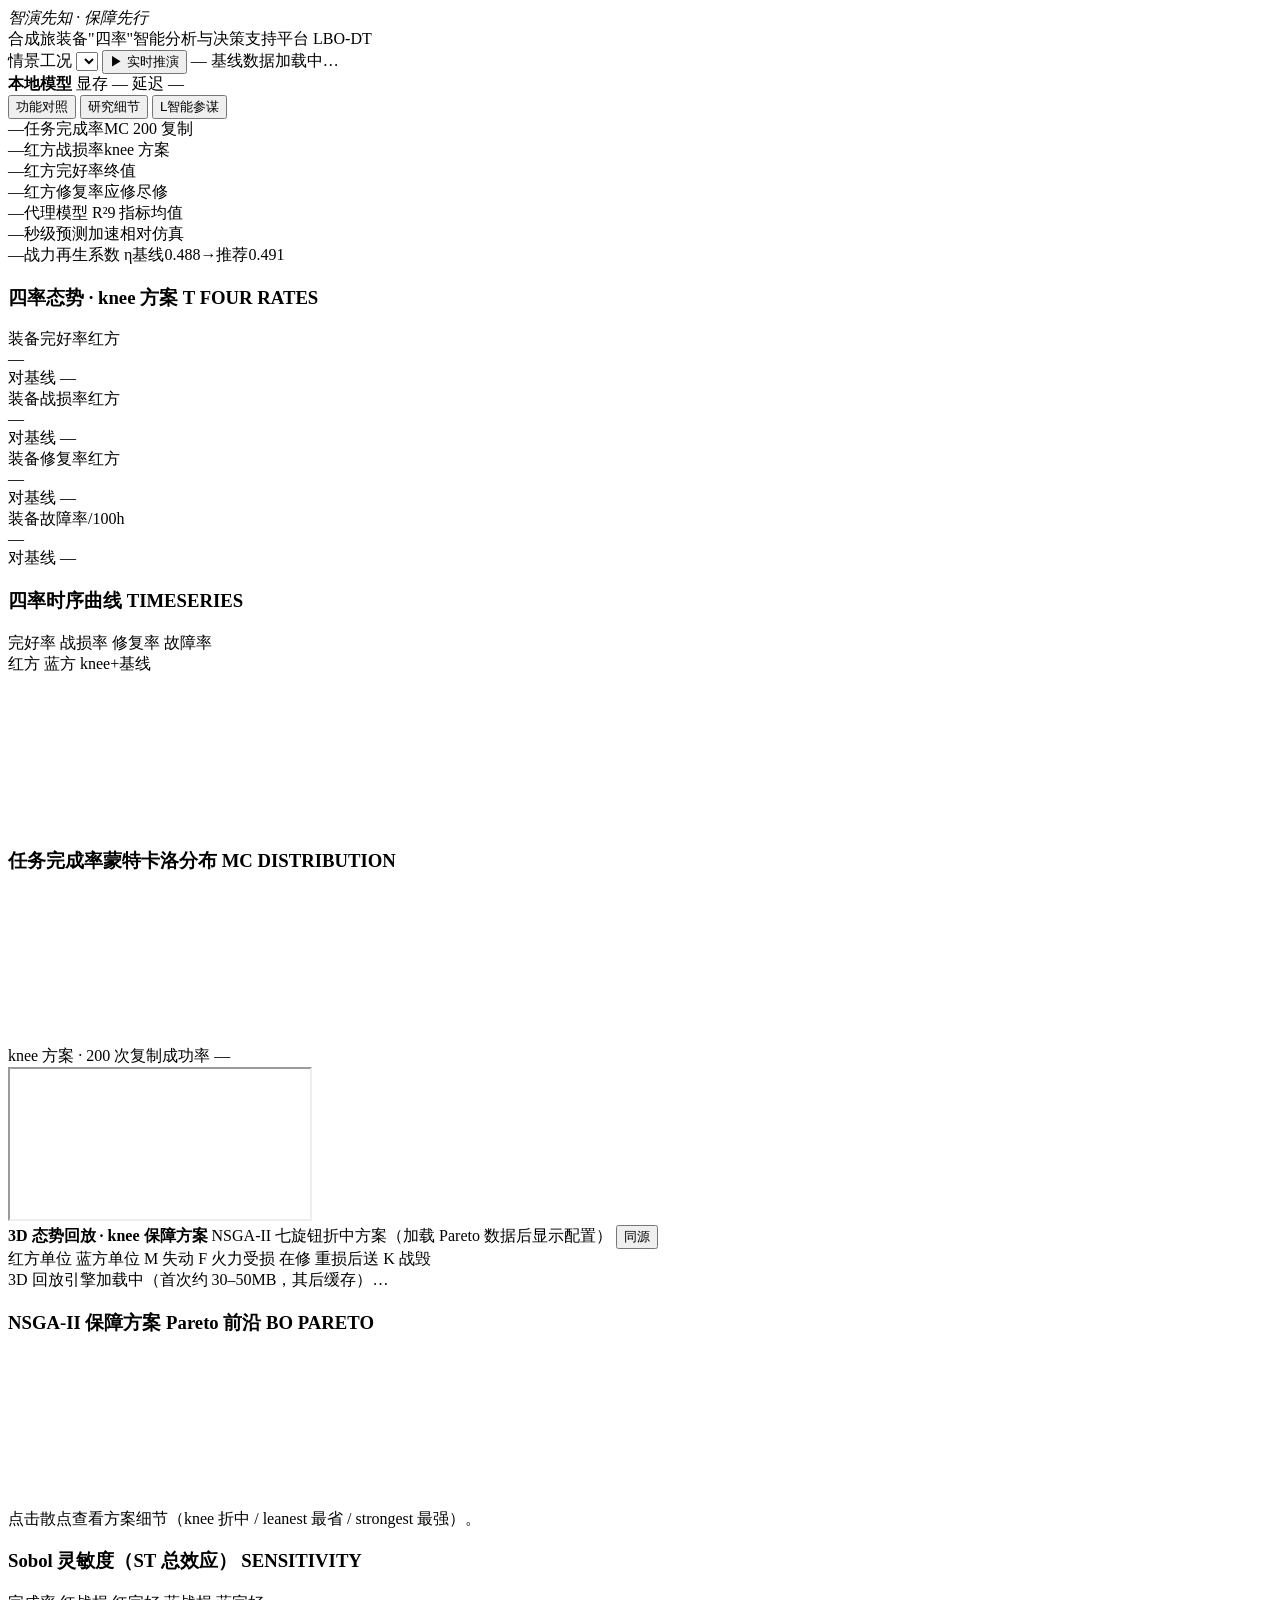
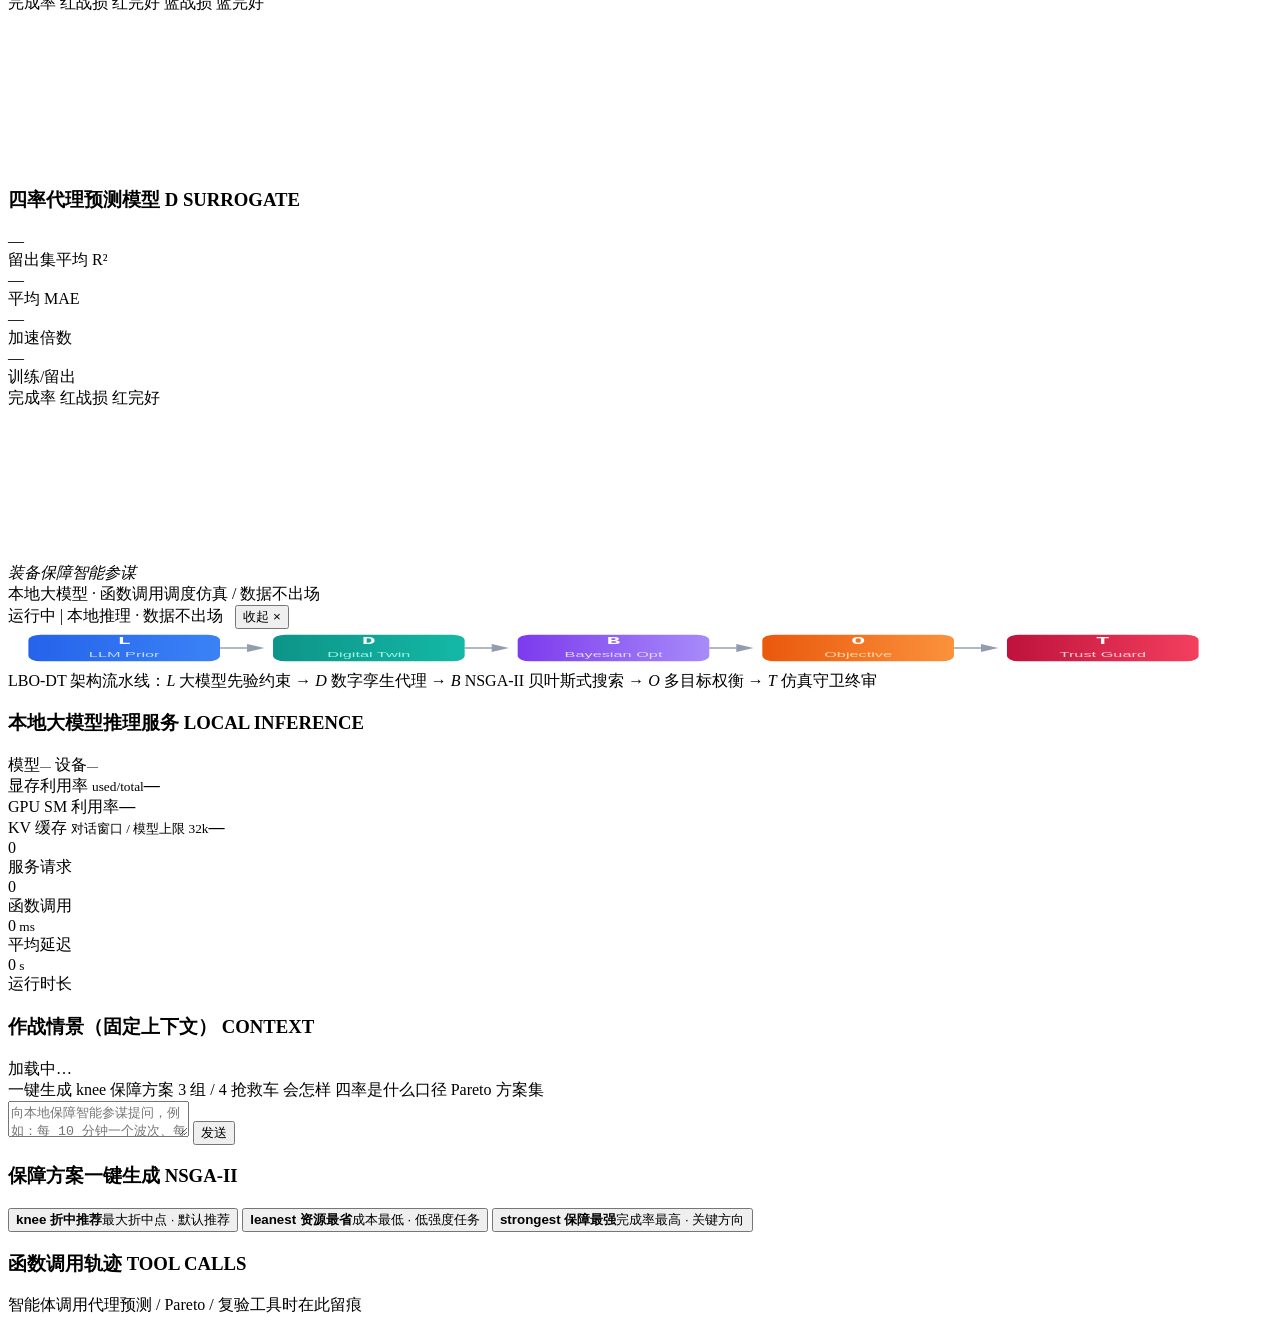
==== src/brigsim/agent/web/index.html @ 8d324f25 "C7-k: 重建全工况rrd并修复缓存与live空中装备渲染" ====
<!DOCTYPE html>
<html lang="zh-CN">
<head>
<meta charset="utf-8">
<meta name="viewport" content="width=device-width, initial-scale=1">
<title>智演先知 · 保障先行 — 合成旅装备"四率"智能分析与决策支持平台</title>
<link rel="icon" href="data:image/svg+xml,%3Csvg xmlns='http://www.w3.org/2000/svg' viewBox='0 0 32 32'%3E%3Cpath d='M16 2l12 4v9c0 8-5.5 13-12 15C9.5 28 4 23 4 15V6z' fill='%231d6fae'/%3E%3Cpath d='M11 16l4 4 7-8' fill='none' stroke='%237ff0d2' stroke-width='2.5'/%3E%3C/svg%3E">
<link rel="stylesheet" href="/static/css/base.css?v=c8d4">
<link rel="stylesheet" href="/static/css/dash.css?v=c919">
</head>
<body>

<!-- ================= 顶栏 ================= -->
<header class="topbar">
  <div class="brand">
    <div class="title"><em>智演先知 · 保障先行</em></div>
    <div class="sub">合成旅装备"四率"智能分析与决策支持平台 <span class="lbo-badge" title="LBO-DT 架构：LLM Prior → Bayesian-style Optimization → Digital Twin → Objective → Trust Guard">LBO-DT</span></div>
  </div>
  <!-- C7-c：工况选择器 + 实时推演 -->
  <div class="scenario-switch" id="scenario-switch">
    <label class="switch-label">情景工况</label>
    <select id="scenario-select" class="ss-select">
      <!-- JS 从 /api/scenarios 动态填充 -->
    </select>
    <button class="btn-ghost ss-btn" id="btn-run">▶ 实时推演</button>
    <button class="btn-ghost ss-btn ss-stop" id="btn-run-stop" hidden>■ 停止</button>
    <span class="run-progress" id="run-progress">—</span>
    <span class="baseline-tag" id="baseline-tag">基线数据加载中…</span>
  </div>
  <div class="top-actions">
    <div class="mini-pill">
      <span class="dot" id="top-dot"></span>
      <b id="top-state">本地模型</b>
      <span id="top-vram">显存 —</span>
      <span id="top-lat">延迟 —</span>
    </div>
    <button class="btn-ghost" id="btn-func-map" title="对照最终提交文档：5 个模块 / 4 域 9 功能 ↔ 界面位置">功能对照</button>
    <button class="btn-ghost" id="btn-research" title="报告第3节：四个模型 / 方案设计 / 检验验证的细节与真实数据">研究细节</button>
    <button class="btn-agent" id="btn-open-agent"><span class="lbo-badge sm white" title="LLM Prior · 大模型先验：FM-90 条令解析 + 工具函数调度">L</span>智能参谋</button>
  </div>
</header>
<!-- S4-fix：KPI 独立成第二行，避免 7 张卡与右侧操作区在单行内重叠 -->
<header class="kpi-bar" id="kpi-bar">
  <div class="kpis">
    <div class="kpi good" id="kpi-success">
      <span class="kpi-v">—</span><span class="kpi-l">任务完成率</span><span class="kpi-s">MC 200 复制</span>
    </div>
    <div class="kpi bad" id="kpi-attr-red">
      <span class="kpi-v">—</span><span class="kpi-l">红方战损率</span><span class="kpi-s">knee 方案</span>
    </div>
    <div class="kpi good" id="kpi-ready-red">
      <span class="kpi-v">—</span><span class="kpi-l">红方完好率</span><span class="kpi-s">终值</span>
    </div>
    <div class="kpi" id="kpi-repair-red">
      <span class="kpi-v">—</span><span class="kpi-l">红方修复率</span><span class="kpi-s">应修尽修</span>
    </div>
    <div class="kpi" id="kpi-r2">
      <span class="kpi-v">—</span><span class="kpi-l">代理模型 R²</span><span class="kpi-s">9 指标均值</span>
    </div>
    <div class="kpi good" id="kpi-speedup">
      <span class="kpi-v">—</span><span class="kpi-l">秒级预测加速</span><span class="kpi-s">相对仿真</span>
    </div>
    <div class="kpi eta-kpi" id="kpi-eta" title="战力再生系数 η = ω₁R₀+ω₂(1−A)+ω₃Pᵣ+ω₄(1−F)，文档式(1)；权重按实测基线/推荐反算">
      <span class="kpi-v">—</span><span class="kpi-l">战力再生系数 η</span><span class="kpi-s">基线0.488→推荐0.491</span>
    </div>
  </div>
</header>

<!-- ================= 大屏主网格 ================= -->
<main class="dash-grid">

  <!-- 左列：四率卡 / 四率时序 / MC 分布 -->
  <div class="col-left">
    <section class="panel" style="flex:none">
      <h3>四率态势 · knee 方案 <span class="lbo-badge sm" title="Trust Guard · 仿真守卫：代理粗筛 + 蒙特卡洛终审">T</span> <span class="tag-en">FOUR RATES</span></h3>
      <div class="rate-grid" id="rate-grid">
        <div class="rate-card readiness" id="rc-readiness">
          <div class="rc-l"><span>装备完好率</span><span class="side">红方</span></div>
          <div class="rc-v">—</div><div class="rc-d">对基线 —</div>
        </div>
        <div class="rate-card attrition" id="rc-attrition">
          <div class="rc-l"><span>装备战损率</span><span class="side">红方</span></div>
          <div class="rc-v">—</div><div class="rc-d">对基线 —</div>
        </div>
        <div class="rate-card repair" id="rc-repair">
          <div class="rc-l"><span>装备修复率</span><span class="side">红方</span></div>
          <div class="rc-v">—</div><div class="rc-d">对基线 —</div>
        </div>
        <div class="rate-card failure" id="rc-failure">
          <div class="rc-l"><span>装备故障率</span><span class="side">/100h</span></div>
          <div class="rc-v">—</div><div class="rc-d">对基线 —</div>
        </div>
      </div>
    </section>

    <section class="panel" style="flex:1.35">
      <h3>四率时序曲线 <span class="tag-en">TIMESERIES</span></h3>
      <div class="panel-body">
        <div class="toggle-row" id="ts-metric-toggle">
          <span class="seg on" data-ts-metric="availability">完好率</span>
          <span class="seg" data-ts-metric="attrition">战损率</span>
          <span class="seg" data-ts-metric="repair_rate">修复率</span>
          <span class="seg" data-ts-metric="failure_rate">故障率</span>
        </div>
        <div class="toggle-row" id="ts-option-toggle">
          <span class="seg on" data-ts-side="red">红方</span>
          <span class="seg" data-ts-side="blue">蓝方</span>
          <span class="seg on" data-ts-plan="both">knee+基线</span>
        </div>
        <div class="chart-box"><svg id="ts-svg" preserveAspectRatio="none"></svg><div class="tip" id="ts-tip"></div></div>
      </div>
    </section>

    <section class="panel" style="flex:1">
      <h3>任务完成率蒙特卡洛分布 <span class="tag-en">MC DISTRIBUTION</span></h3>
      <div class="panel-body">
        <div class="chart-box"><svg id="dist-svg" preserveAspectRatio="none"></svg><div class="tip" id="dist-tip"></div></div>
        <div class="dist-meta" id="dist-meta"><span>knee 方案 · 200 次复制</span><span>成功率 —</span></div>
      </div>
    </section>
  </div>

  <!-- 中列：3D 回放 -->
  <div class="col-center" id="replay-wrap">
    <iframe id="replay-frame" title="作战仿真 3D 态势回放" allow="autoplay; fullscreen"></iframe>
    <!-- live 模式：Three.js 地形渲染（默认隐藏，main.js boot 时按 mode 切换） -->
    <canvas id="three-frame" hidden></canvas>

    <div class="replay-overlay replay-tag">
      <b id="replay-tag-title">3D 态势回放 · knee 保障方案</b>
      <span class="sub" id="replay-knee-sub">NSGA-II 七旋钮折中方案（加载 Pareto 数据后显示配置）</span>
      <!-- C6.1：3D 数据通道切换（同源代理 ↔ 直连双端口），选择记忆在 localStorage -->
      <button id="viewer-mode-btn" class="vm-btn" type="button"
              title="3D 数据通道：同源代理 ↔ 直连双端口。若 3D 黑屏可点此切换（回环本地传输，均不经外网代理）">同源</button>
    </div>
    <div class="replay-overlay replay-legend">
      <span class="lg"><i class="sw" style="background:rgb(214,69,55)"></i>红方单位</span>
      <span class="lg"><i class="sw" style="background:rgb(64,132,240)"></i>蓝方单位</span>
      <span class="lg"><i class="sw" style="background:rgb(50,110,210)"></i>M 失动</span>
      <span class="lg"><i class="sw" style="background:rgb(239,170,23)"></i>F 火力受损</span>
      <span class="lg"><i class="sw" style="background:rgb(168,85,247)"></i>在修</span>
      <span class="lg"><i class="sw" style="background:rgb(180,60,60)"></i>重损后送</span>
      <span class="lg"><i class="sw" style="background:rgb(96,46,34)"></i>K 战毁</span>
    </div>

    <div class="replay-loading" id="replay-loading">
      <span class="spinner"></span><span>3D 回放引擎加载中（首次约 30–50MB，其后缓存）…</span>
    </div>
    <div class="replay-fallback" id="replay-fallback" style="display:none">
      <div class="fb-ico">🗺️</div>
      <div class="fb-t" id="replay-fallback-title">3D 态势回放未就绪</div>
      <div class="fb-c">
        <p id="replay-fallback-reason">未检测到回放文件。</p>
        <p id="replay-fallback-hint" style="margin-top:8px">在项目根目录运行 <code>brigsim dash-build</code> 生成轻量回放
        （<code>outputs/dash/replay_knee.rrd</code>，不入库），随后刷新本页；其余大屏功能不受影响。</p>
        <!-- C6.1：黑屏自救操作区（watchdog 触发时显示） -->
        <div class="fb-actions" id="replay-fallback-actions" style="display:none">
          <button class="fb-btn" id="fb-retry" type="button">重试加载</button>
          <button class="fb-btn" id="fb-switch" type="button">切换数据通道</button>
          <button class="fb-btn ghost" id="fb-hardrefresh" type="button">强刷页面</button>
        </div>
        <p class="fb-detail" id="replay-fallback-detail"></p>
      </div>
    </div>

    <!-- 回放播放控制器（默认隐藏，replay 模式激活） -->
    <div class="replay-controller" id="replay-controller" hidden>
      <button class="rc-btn" id="rc-rew" title="后退">⏮</button>
      <button class="rc-btn rc-play" id="rc-play" title="播放">▶</button>
      <button class="rc-btn" id="rc-pause" title="暂停" hidden>⏸</button>
      <button class="rc-btn" id="rc-stop" title="停止">■</button>
      <div class="rc-info" id="rc-info">tick 0 / 0</div>
      <div class="rc-progress-wrap">
        <div class="rc-progress" id="rc-progress" style="width:0%"></div>
        <div class="rc-progress-bar" id="rc-progress-bar"></div>
      </div>
      <select class="rc-speed" id="rc-speed" title="倍速">
        <option value="400">0.5×</option>
        <option value="200" selected>1×</option>
        <option value="100">2×</option>
        <option value="50">4×</option>
      </select>
    </div>
  </div>

  <!-- 右列：Pareto / 灵敏度 / 代理模型 -->
  <div class="col-right">
    <section class="panel">
      <h3>NSGA-II 保障方案 Pareto 前沿 <span class="lbo-badge sm" title="Bayesian-style Optimization · NSGA-II 多目标进化 = BO 的 Pareto 扩展">B</span><span class="lbo-badge sm" title="Objective · 三目标：success ↑ / attrition ↓ / cost ↓">O</span> <span class="tag-en">PARETO</span></h3>
      <div class="panel-body">
        <div class="chart-box"><svg id="pareto-svg" preserveAspectRatio="none"></svg><div class="tip" id="pareto-tip"></div></div>
        <div class="pareto-detail" id="pareto-detail">点击散点查看方案细节（knee 折中 / leanest 最省 / strongest 最强）。</div>
      </div>
    </section>

    <section class="panel">
      <h3>Sobol 灵敏度（ST 总效应） <span class="tag-en">SENSITIVITY</span></h3>
      <div class="panel-body">
        <div class="toggle-row" id="sens-metric-toggle">
          <span class="seg on" data-sens-metric="success">完成率</span>
          <span class="seg" data-sens-metric="attrition_red">红战损</span>
          <span class="seg" data-sens-metric="readiness_red">红完好</span>
          <span class="seg" data-sens-metric="attrition_blue">蓝战损</span>
          <span class="seg" data-sens-metric="readiness_blue">蓝完好</span>
        </div>
        <div class="chart-box"><svg id="sens-svg" preserveAspectRatio="none"></svg><div class="tip" id="sens-tip"></div></div>
      </div>
    </section>

    <section class="panel">
      <h3>四率代理预测模型 <span class="lbo-badge sm" title="Digital Twin · MLP 64×64 代理 = 蒙特卡洛批量仿真的仿真孪生体">D</span> <span class="tag-en">SURROGATE</span></h3>
      <div class="panel-body">
        <div class="surr-stats">
          <div class="ss"><div class="n" id="sur-r2">—</div><div class="l">留出集平均 R²</div></div>
          <div class="ss"><div class="n" id="sur-mae">—</div><div class="l">平均 MAE</div></div>
          <div class="ss"><div class="n" id="sur-speed">—</div><div class="l">加速倍数</div></div>
          <div class="ss"><div class="n" id="sur-size">—</div><div class="l">训练/留出</div></div>
        </div>
        <div class="toggle-row" id="parity-target-toggle">
          <span class="seg on" data-parity-target="success">完成率</span>
          <span class="seg" data-parity-target="attrition_red">红战损</span>
          <span class="seg" data-parity-target="readiness_red">红完好</span>
        </div>
        <div class="chart-box"><svg id="parity-svg" preserveAspectRatio="none"></svg><div class="tip" id="parity-tip"></div></div>
      </div>
    </section>
  </div>
</main>

<!-- ================= 智能参谋全屏抽屉（C5 三栏原样） ================= -->
<div class="agent-drawer" id="agent-drawer">
  <div class="agent-head">
    <div class="brand">
      <div class="title"><em>装备保障智能参谋</em></div>
      <div class="sub">本地大模型 · 函数调用调度仿真 / 数据不出场</div>
    </div>
    <div style="display:flex;align-items:center;gap:12px">
      <div class="pill">
        <span class="dot" id="svc-dot"></span>
        <span id="svc-state">运行中</span>
        <span class="sep">|</span>
        <span class="offline">本地推理 · 数据不出场</span>
      </div>
      <button class="btn-ghost" id="btn-close-agent">收起 ×</button>
    </div>
  </div>

  <!-- LBO-DT 架构流水线（Agent 抽屉专属） -->
  <div class="lbo-pipeline" id="lbo-pipeline">
    <svg viewBox="0 0 620 40" preserveAspectRatio="none" width="100%" height="38">
      <defs>
        <linearGradient id="lbog-L" x1="0" x2="1"><stop offset="0" stop-color="#2563eb"/><stop offset="1" stop-color="#3b82f6"/></linearGradient>
        <linearGradient id="lbog-D" x1="0" x2="1"><stop offset="0" stop-color="#0d9488"/><stop offset="1" stop-color="#14b8a6"/></linearGradient>
        <linearGradient id="lbog-B" x1="0" x2="1"><stop offset="0" stop-color="#7c3aed"/><stop offset="1" stop-color="#a78bfa"/></linearGradient>
        <linearGradient id="lbog-O" x1="0" x2="1"><stop offset="0" stop-color="#ea580c"/><stop offset="1" stop-color="#fb923c"/></linearGradient>
        <linearGradient id="lbog-T" x1="0" x2="1"><stop offset="0" stop-color="#be123c"/><stop offset="1" stop-color="#f43f5e"/></linearGradient>
      </defs>
      <!-- 箭头 -->
      <g stroke="#64748b" stroke-width="1.5" fill="none" opacity="0.7">
        <line x1="104" y1="20" x2="118" y2="20"/><polygon points="118,17 124,20 118,23" fill="#64748b"/>
        <line x1="224" y1="20" x2="238" y2="20"/><polygon points="238,17 244,20 238,23" fill="#64748b"/>
        <line x1="344" y1="20" x2="358" y2="20"/><polygon points="358,17 364,20 358,23" fill="#64748b"/>
        <line x1="464" y1="20" x2="478" y2="20"/><polygon points="478,17 484,20 478,23" fill="#64748b"/>
      </g>
      <!-- L -->
      <g class="lbo-p-node" data-lbo="L">
        <rect x="10" y="6" width="94" height="28" rx="6" fill="url(#lbog-L)"/>
        <text x="57" y="16" text-anchor="middle" font-size="11" font-weight="700" fill="#fff" font-family="monospace">L</text>
        <text x="57" y="29" text-anchor="middle" font-size="8" fill="#bfdbfe" font-family="sans-serif">LLM Prior</text>
      </g>
      <!-- D -->
      <g class="lbo-p-node" data-lbo="D">
        <rect x="130" y="6" width="94" height="28" rx="6" fill="url(#lbog-D)"/>
        <text x="177" y="16" text-anchor="middle" font-size="11" font-weight="700" fill="#fff" font-family="monospace">D</text>
        <text x="177" y="29" text-anchor="middle" font-size="8" fill="#99f6e4" font-family="sans-serif">Digital Twin</text>
      </g>
      <!-- B -->
      <g class="lbo-p-node" data-lbo="B">
        <rect x="250" y="6" width="94" height="28" rx="6" fill="url(#lbog-B)"/>
        <text x="297" y="16" text-anchor="middle" font-size="11" font-weight="700" fill="#fff" font-family="monospace">B</text>
        <text x="297" y="29" text-anchor="middle" font-size="8" fill="#ddd6fe" font-family="sans-serif">Bayesian Opt</text>
      </g>
      <!-- O -->
      <g class="lbo-p-node" data-lbo="O">
        <rect x="370" y="6" width="94" height="28" rx="6" fill="url(#lbog-O)"/>
        <text x="417" y="16" text-anchor="middle" font-size="11" font-weight="700" fill="#fff" font-family="monospace">O</text>
        <text x="417" y="29" text-anchor="middle" font-size="8" fill="#fed7aa" font-family="sans-serif">Objective</text>
      </g>
      <!-- T -->
      <g class="lbo-p-node" data-lbo="T">
        <rect x="490" y="6" width="94" height="28" rx="6" fill="url(#lbog-T)"/>
        <text x="537" y="16" text-anchor="middle" font-size="11" font-weight="700" fill="#fff" font-family="monospace">T</text>
        <text x="537" y="29" text-anchor="middle" font-size="8" fill="#fecdd3" font-family="sans-serif">Trust Guard</text>
      </g>
    </svg>
    <div class="lbo-p-caption">LBO-DT 架构流水线：<em>L</em> 大模型先验约束 → <em>D</em> 数字孪生代理 → <em>B</em> NSGA-II 贝叶斯式搜索 → <em>O</em> 多目标权衡 → <em>T</em> 仿真守卫终审</div>
  </div>

  <div class="agent-grid">
    <!-- 左：服务监控 + 作战情景 -->
    <div class="col">
      <div class="card">
        <h3>本地大模型推理服务 <span class="tag-en">LOCAL INFERENCE</span></h3>
        <div class="kv">
          <span class="k">模型</span><span class="v" id="st-model" style="font-size:11px">—</span>
          <span class="k">设备</span><span class="v" id="st-device" style="font-size:11px">—</span>
        </div>
        <div class="meter">
          <div class="row"><span>显存利用率 <small class="sub">used/total</small></span><b id="st-vram">—</b></div>
          <div class="bar"><i id="bar-vram" style="width:0%"></i></div>
        </div>
        <div class="meter">
          <div class="row"><span>GPU SM 利用率</span><b id="st-util">—</b></div>
          <div class="bar"><i id="bar-util" style="width:0%"></i></div>
        </div>
        <div class="meter">
          <div class="row"><span>KV 缓存 <small class="sub">对话窗口 / 模型上限 32k</small></span><b id="st-ctx">—</b></div>
          <div class="bar"><i id="bar-ctx" style="width:0%"></i></div>
        </div>
        <div class="stat-grid">
          <div class="stat"><div class="n" id="st-req">0</div><div class="l">服务请求</div></div>
          <div class="stat"><div class="n" id="st-tools">0</div><div class="l">函数调用</div></div>
          <div class="stat"><div class="n" id="st-lat">0<small> ms</small></div><div class="l">平均延迟</div></div>
          <div class="stat"><div class="n" id="st-up">0<small> s</small></div><div class="l">运行时长</div></div>
        </div>
      </div>
      <div class="card" style="flex:1;min-height:0;overflow-y:auto">
        <h3>作战情景（固定上下文） <span class="tag-en">CONTEXT</span></h3>
        <div class="kv" id="ctx-kv"><span class="k">加载中…</span><span></span></div>
      </div>
    </div>

    <!-- 中：对话 -->
    <div class="col">
      <div class="card chat">
        <div class="msgs" id="msgs"></div>
        <div class="composer">
          <div class="chips">
            <span class="chip" data-q="一键生成 knee 保障方案">一键生成 knee 保障方案</span>
            <span class="chip" data-q="如果只派 3 个抢修组、4 辆抢救车，四率会怎样？">3 组 / 4 抢救车 会怎样</span>
            <span class="chip" data-q="完好率和故障率是什么口径？">四率是什么口径</span>
            <span class="chip" data-q="Pareto 前沿一共给出了哪些方案？">Pareto 方案集</span>
          </div>
          <div class="input-row">
            <textarea id="input" placeholder="向本地保障智能参谋提问，例如：每 10 分钟一个波次、每波每部件 2 件，和基线比怎么样？（Enter 发送，Shift+Enter 换行）"></textarea>
            <button id="send">发送</button>
          </div>
        </div>
      </div>
    </div>

    <!-- 右：一键方案 + 函数调用轨迹 -->
    <div class="col">
      <div class="card">
        <h3>保障方案一键生成 <span class="tag-en">NSGA-II</span></h3>
        <div class="plan-btns">
          <button class="primary" data-tag="knee"><b>knee 折中推荐</b><span>最大折中点 · 默认推荐</span></button>
          <button data-tag="leanest"><b>leanest 资源最省</b><span>成本最低 · 低强度任务</span></button>
          <button data-tag="strongest"><b>strongest 保障最强</b><span>完成率最高 · 关键方向</span></button>
        </div>
      </div>
      <div class="card trace">
        <h3>函数调用轨迹 <span class="tag-en">TOOL CALLS</span></h3>
        <div class="trace-list" id="trace"><div class="empty">智能体调用代理预测 / Pareto / 复验工具时在此留痕</div></div>
      </div>
    </div>
  </div>
</div>

<!-- ============ A2：功能对照弹窗（文档5模块/4域9功能 ↔ 界面位置） ============ -->
<div class="modal-overlay" id="funcmap-modal" hidden>
  <div class="modal-body funcmap-modal" style="max-width:960px">
    <div class="modal-header">
      <h2>功能对照 · 最终提交文档 ↔ 软件界面</h2>
      <button class="modal-close" id="funcmap-close">✕</button>
    </div>
    <div class="funcmap-content" style="padding:16px 22px;overflow:auto;max-height:74vh">
      <h3 style="color:#76dbf4;margin:6px 0 8px">一、成果 5 模块（文档"成果构成"）</h3>
      <table style="width:100%;border-collapse:collapse;font-size:13px">
        <thead><tr style="color:#76dbf4"><th style="text-align:left;padding:6px">文档模块</th><th style="text-align:left;padding:6px">界面位置</th></tr></thead>
        <tbody>
          <tr><td style="padding:5px;border-top:1px solid #1c3a63">系统主页</td><td style="padding:5px;border-top:1px solid #1c3a63">登录页 → 模式选择 → 指挥大屏首页</td></tr>
          <tr><td style="padding:5px;border-top:1px solid #1c3a63">交战推演</td><td style="padding:5px;border-top:1px solid #1c3a63">顶部「实时推演」+ 中部 3D 态势回放</td></tr>
          <tr><td style="padding:5px;border-top:1px solid #1c3a63">战损与可修性</td><td style="padding:5px;border-top:1px solid #1c3a63">左列四率态势卡 + 四率时序曲线 + MC 分布</td></tr>
          <tr><td style="padding:5px;border-top:1px solid #1c3a63">方案优化</td><td style="padding:5px;border-top:1px solid #1c3a63">右列 Pareto 前沿 + Sobol 灵敏度 + 代理预测</td></tr>
          <tr><td style="padding:5px;border-top:1px solid #1c3a63">可视化 / 方案生成与判读</td><td style="padding:5px;border-top:1px solid #1c3a63">3D 回放 + 智能参谋抽屉「一键生成方案」与方案判读</td></tr>
        </tbody>
      </table>
      <h3 style="color:#76dbf4;margin:18px 0 8px">二、4 域 9 功能（文档图 4）</h3>
      <table style="width:100%;border-collapse:collapse;font-size:13px">
        <thead><tr style="color:#76dbf4"><th style="text-align:left;padding:6px">功能域</th><th style="text-align:left;padding:6px">功能</th><th style="text-align:left;padding:6px">界面位置</th></tr></thead>
        <tbody>
          <tr><td style="padding:5px;border-top:1px solid #1c3a63" rowspan="3">态势与推演</td><td style="padding:5px;border-top:1px solid #1c3a63">F1 战损态势生成</td><td style="padding:5px;border-top:1px solid #1c3a63">实时推演 / 3D 回放</td></tr>
          <tr><td style="padding:5px;border-top:1px solid #1c3a63">F2 四率实时更新</td><td style="padding:5px;border-top:1px solid #1c3a63">四率态势卡 / 时序曲线</td></tr>
          <tr><td style="padding:5px;border-top:1px solid #1c3a63">F3 想定切换</td><td style="padding:5px;border-top:1px solid #1c3a63">顶部工况下拉</td></tr>
          <tr><td style="padding:5px;border-top:1px solid #1c3a63" rowspan="3">预测与寻优</td><td style="padding:5px;border-top:1px solid #1c3a63">F4 四率代理预测</td><td style="padding:5px;border-top:1px solid #1c3a63">右列代理模型 / 智能参谋 whatif</td></tr>
          <tr><td style="padding:5px;border-top:1px solid #1c3a63">F5 Pareto 多目标寻优</td><td style="padding:5px;border-top:1px solid #1c3a63">右列 Pareto 前沿</td></tr>
          <tr><td style="padding:5px;border-top:1px solid #1c3a63">F6 灵敏度分析</td><td style="padding:5px;border-top:1px solid #1c3a63">右列 Sobol 灵敏度</td></tr>
          <tr><td style="padding:5px;border-top:1px solid #1c3a63" rowspan="2">验证与对比</td><td style="padding:5px;border-top:1px solid #1c3a63">F7 可信复验（双闸守卫）</td><td style="padding:5px;border-top:1px solid #1c3a63">MC 分布 / 方案依据</td></tr>
          <tr><td style="padding:5px;border-top:1px solid #1c3a63">F8 方案对比</td><td style="padding:5px;border-top:1px solid #1c3a63">智能参谋「方案对比」/ 三档按钮</td></tr>
          <tr><td style="padding:5px;border-top:1px solid #1c3a63">解读与报告</td><td style="padding:5px;border-top:1px solid #1c3a63">F9 方案生成与判读</td><td style="padding:5px;border-top:1px solid #1c3a63">智能参谋「一键生成方案」+ 大模型方案制定说明</td></tr>
        </tbody>
      </table>
      <p style="color:#8fa8c8;font-size:12px;margin-top:14px">点击「智能参谋」可在对话中直接体验 F4/F5/F6/F8/F9；所有数字均由仿真与优化内核真实计算。</p>
    </div>
  </div>
</div>

<!-- ============ A4：研究细节面板（报告第3节 ↔ 真实数据） ============ -->
<div class="modal-overlay" id="research-modal" hidden>
  <div class="modal-body research-modal">
    <div class="modal-header">
      <h2>研究细节 · 报告第3节 ↔ 软件真实数据</h2>
      <button class="modal-close" id="research-close">✕</button>
    </div>
    <div class="research-tabs" id="research-tabs">
      <button class="rtab active" data-rtab="design">方案设计</button>
      <button class="rtab" data-rtab="fig8">★图8参数全景</button>
      <button class="rtab" data-rtab="figmap">全图要素索引</button>
      <button class="rtab" data-rtab="realdata">★真实数据溯源</button>
      <button class="rtab" data-rtab="textable">★正文与表格细节</button>
      <button class="rtab" data-rtab="m1">模型一·目标与可行域</button>
      <button class="rtab" data-rtab="m2">模型二·耦合映射</button>
      <button class="rtab" data-rtab="m3">模型三·反演寻优</button>
      <button class="rtab" data-rtab="m4">模型四·可信复验</button>
      <button class="rtab" data-rtab="verify">检验验证与总体</button>
    </div>
    <div class="research-body" id="research-body"><div class="r-loading">正在载入验证数据…</div></div>
    <div class="modal-footer">
      <span class="r-source" id="research-source"></span>
      <button class="btn-secondary" id="research-prev">‹ 上一节</button>
      <button class="btn-secondary" id="research-next">下一节 ›</button>
      <button class="btn-primary" id="research-done">关闭</button>
    </div>
  </div>
</div>

<!-- ============ S4：实时推演配置弹窗 ============ -->
<div class="modal-overlay" id="config-modal" hidden>
  <div class="modal-body config-modal">
    <div class="modal-header">
      <h2>实时仿真推演 · 参数配置</h2>
      <button class="modal-close" id="config-close">✕</button>
    </div>
    <div class="modal-scroll">

      <!-- 第一组：任务与地形 -->
      <section class="cfg-group">
        <h3>① 任务与地形 <span class="cfg-preset">快速预设：
          <select id="cfg-preset">
            <option value="medium_brigade">中型合成旅快攻（基线）</option>
            <option value="brigade_canyon_clear">峡谷通道攻坚</option>
            <option value="brigade_plain_fog">平原大雾突袭</option>
            <option value="brigade_rolling_fortified">坚固防御反击</option>
            <option value="example_brigade">重型合成旅</option>
            <option value="example_battalion">合成营</option>
            <option value="example_company">合成连</option>
          </select>
        </span></h3>
        <div class="cfg-grid">
          <div class="cfg-item"><label>作战时长 (tick)</label><input type="number" id="cfg-duration_ticks" value="48" min="10" max="200"></div>
          <div class="cfg-item"><label>tick 换算 (秒)</label><input type="number" id="cfg-dt_seconds" value="30" min="5" max="60"></div>
          <div class="cfg-item"><label>目标坐标 X (米)</label><input type="number" id="cfg-objective_x" value="9000"></div>
          <div class="cfg-item"><label>目标坐标 Y (米)</label><input type="number" id="cfg-objective_y" value="5000"></div>
          <div class="cfg-item"><label>完成判定半径 (米)</label><input type="number" id="cfg-success_radius_m" value="600"></div>
          <div class="cfg-item"><label>地形族</label>
            <select id="cfg-preset_family">
              <option value="rolling" selected>rolling 起伏丘陵</option>
              <option value="canyon">canyon 深切峡谷</option>
              <option value="plain">plain 平原</option>
              <option value="mountain">mountain 山地</option>
              <option value="paddy">paddy 水网稻田</option>
              <option value="urban">urban 城市街巷</option>
              <option value="desert">desert 荒漠戈壁</option>
              <option value="snowfield">snowfield 雪原冻土</option>
            </select>
          </div>
          <div class="cfg-item"><label>战场宽度 (米)</label><input type="number" id="cfg-size_w" value="10000" step="1000"></div>
          <div class="cfg-item"><label>战场高度 (米)</label><input type="number" id="cfg-size_h" value="10000" step="1000"></div>
          <div class="cfg-item"><label>网格分辨率</label>
            <select id="cfg-grid_n">
              <option value="33">33（低）</option>
              <option value="49">49（中）</option>
              <option value="65" selected>65（基线）</option>
              <option value="81">81（高）</option>
              <option value="97">97（精细）</option>
            </select>
          </div>
        </div>
      </section>

      <!-- 第二组：环境与气象 -->
      <section class="cfg-group">
        <h3>② 环境与气象</h3>
        <div class="cfg-grid">
          <div class="cfg-item"><label>天气</label>
            <select id="cfg-weather">
              <option value="clear" selected>晴 clear</option>
              <option value="heavy_fog">大雾 heavy_fog</option>
              <option value="rain">雨 rain</option>
              <option value="snow">雪 snow</option>
            </select>
          </div>
          <div class="cfg-item"><label>光照</label>
            <select id="cfg-illumination">
              <option value="day" selected>白昼 day</option>
              <option value="dusk">黄昏 dusk</option>
              <option value="night">暗夜 night</option>
            </select>
          </div>
          <div class="cfg-item wide"><label>能见度系数 <span class="cfg-val" id="cfg-visibility-val">1.00</span></label>
            <input type="range" id="cfg-visibility_factor" min="0.05" max="1.00" step="0.01" value="1.00">
          </div>
        </div>
      </section>

      <!-- 第三组：保障资源旋钮 -->
      <section class="cfg-group">
        <h3>③ 保障资源旋钮（参谋可调）</h3>
        <div class="cfg-grid">
          <div class="cfg-item"><label>并行抢修组数</label><input type="number" id="cfg-red_repair_teams" value="6" min="2" max="10"></div>
          <div class="cfg-item"><label>装甲抢救车数</label><input type="number" id="cfg-red_arv" value="3" min="2" max="6"></div>
          <div class="cfg-item"><label>器材补给车数</label><input type="number" id="cfg-red_supply_veh" value="2" min="1" max="3"></div>
          <div class="cfg-item"><label>携行档基数档级</label>
            <select id="cfg-carry_level">
              <option value="0">0 · 精简</option>
              <option value="1">1 · 偏低</option>
              <option value="2" selected>2 · 基线</option>
              <option value="3">3 · 加强</option>
              <option value="4">4 · 充裕</option>
            </select>
          </div>
          <div class="cfg-item"><label>运行档基数档级</label>
            <select id="cfg-operating_level">
              <option value="0">0 · 精简</option>
              <option value="1">1 · 偏低</option>
              <option value="2" selected>2 · 基线</option>
              <option value="3">3 · 加强</option>
            </select>
          </div>
          <div class="cfg-item"><label>前送波次节拍 (tick)</label><input type="number" id="cfg-wave_interval_ticks" value="20" min="10" max="40"></div>
          <div class="cfg-item"><label>每波每部件件数</label><input type="number" id="cfg-wave_qty" value="2" min="1" max="4"></div>
        </div>
      </section>

      <!-- 第四组：情景因子 -->
      <section class="cfg-group">
        <h3>④ 情景因子（不可控 · 鲁棒性分析）</h3>
        <div class="cfg-grid">
          <div class="cfg-item wide"><label>MTBF 乘子（装备可靠性）<span class="cfg-val" id="cfg-mtbf-val">1.00</span></label>
            <input type="range" id="cfg-mtbf_scale" min="0.50" max="2.00" step="0.05" value="1.00">
          </div>
          <div class="cfg-item wide"><label>红方效能乘子 <span class="cfg-val" id="cfg-redpk-val">1.00</span></label>
            <input type="range" id="cfg-red_pk_scale" min="0.70" max="1.30" step="0.05" value="1.00">
          </div>
          <div class="cfg-item wide"><label>蓝方效能乘子 <span class="cfg-val" id="cfg-bluepk-val">1.00</span></label>
            <input type="range" id="cfg-blue_pk_scale" min="0.70" max="1.30" step="0.05" value="1.00">
          </div>
        </div>
      </section>

      <!-- 第五组：地形合成细节（FBM 噪声） -->
      <section class="cfg-group">
        <h3>⑤ 地形合成细节（FBM 噪声参数）</h3>
        <div class="cfg-grid">
          <div class="cfg-item"><label>噪声随机种子</label><input type="number" id="cfg-noise_seed" value="42" min="1" max="9999"></div>
          <div class="cfg-item"><label>噪声尺度 scale</label><input type="number" id="cfg-noise_scale" value="3.0" min="1" max="10" step="0.1"></div>
          <div class="cfg-item"><label>叠加层数 octaves</label><input type="number" id="cfg-octaves" value="4" min="1" max="8"></div>
          <div class="cfg-item"><label>基底海拔 base_height (m)</label><input type="number" id="cfg-base_height" value="60" min="0" max="300"></div>
          <div class="cfg-item"><label>起伏幅度 amplitude (m)</label><input type="number" id="cfg-amplitude" value="140" min="10" max="500"></div>
          <div class="cfg-item"><label>水域淹没线 water_level (m)</label><input type="number" id="cfg-water_level" value="10" min="-50" max="200"></div>
        </div>
      </section>

      <!-- 第六组：方别不对称乘子 -->
      <section class="cfg-group">
        <h3>⑥ 方别不对称乘子（红蓝差异化）</h3>
        <div class="cfg-grid">
          <div class="cfg-item wide"><label>红方发现概率乘子 detect_scale <span class="cfg-val" id="cfg-reddetect-val">1.00</span></label>
            <input type="range" id="cfg-red_detect_scale" min="0.70" max="1.30" step="0.05" value="1.00">
          </div>
          <div class="cfg-item wide"><label>红方机动速度乘子 speed_scale <span class="cfg-val" id="cfg-redspeed-val">1.00</span></label>
            <input type="range" id="cfg-red_speed_scale" min="0.50" max="1.50" step="0.05" value="1.00">
          </div>
          <div class="cfg-item wide"><label>蓝方发现概率乘子 detect_scale <span class="cfg-val" id="cfg-bluedetect-val">1.00</span></label>
            <input type="range" id="cfg-blue_detect_scale" min="0.70" max="1.30" step="0.05" value="1.00">
          </div>
          <div class="cfg-item wide"><label>蓝方机动速度乘子 speed_scale <span class="cfg-val" id="cfg-bluespeed-val">1.00</span></label>
            <input type="range" id="cfg-blue_speed_scale" min="0.50" max="1.50" step="0.05" value="1.00">
          </div>
        </div>
      </section>

      <!-- 第七组：风场 -->
      <section class="cfg-group">
        <h3>⑦ 风场条件</h3>
        <div class="cfg-grid">
          <div class="cfg-item"><label>风速 (m/s)</label><input type="number" id="cfg-wind_speed_mps" value="0" min="0" max="30"></div>
          <div class="cfg-item"><label>风向（度 · 0=北）</label><input type="number" id="cfg-wind_dir_deg" value="0" min="0" max="360"></div>
        </div>
      </section>

    </div>
    <div class="modal-footer">
      <button class="btn-secondary" id="cfg-reset">重置为默认值</button>
      <button class="btn-primary" id="cfg-submit">开始推演 ▶</button>
    </div>
  </div>
</div>

<script src="/static/js/vendor/three.min.js?v=c902"></script>
<script src="/static/js/terrain.js?v=c901"></script>
<script src="/static/js/common.js?v=c915"></script>
<script src="/static/js/agent.js?v=c913"></script>
<script src="/static/js/charts.js?v=c900"></script>
<script src="/static/js/views/rates.js?v=c920"></script>
<script src="/static/js/views/pareto.js?v=c900"></script>
<script src="/static/js/views/tactical.js?v=c900"></script>
<script src="/static/js/views/sensitivity.js?v=c900"></script>
<script src="/static/js/views/surrogate.js?v=c900"></script>
<script src="/static/js/research.js?v=c926"></script>
<script src="/static/js/insight.js?v=c922"></script>
<script src="/static/js/main.js?v=c924"></script>
</body>
</html>
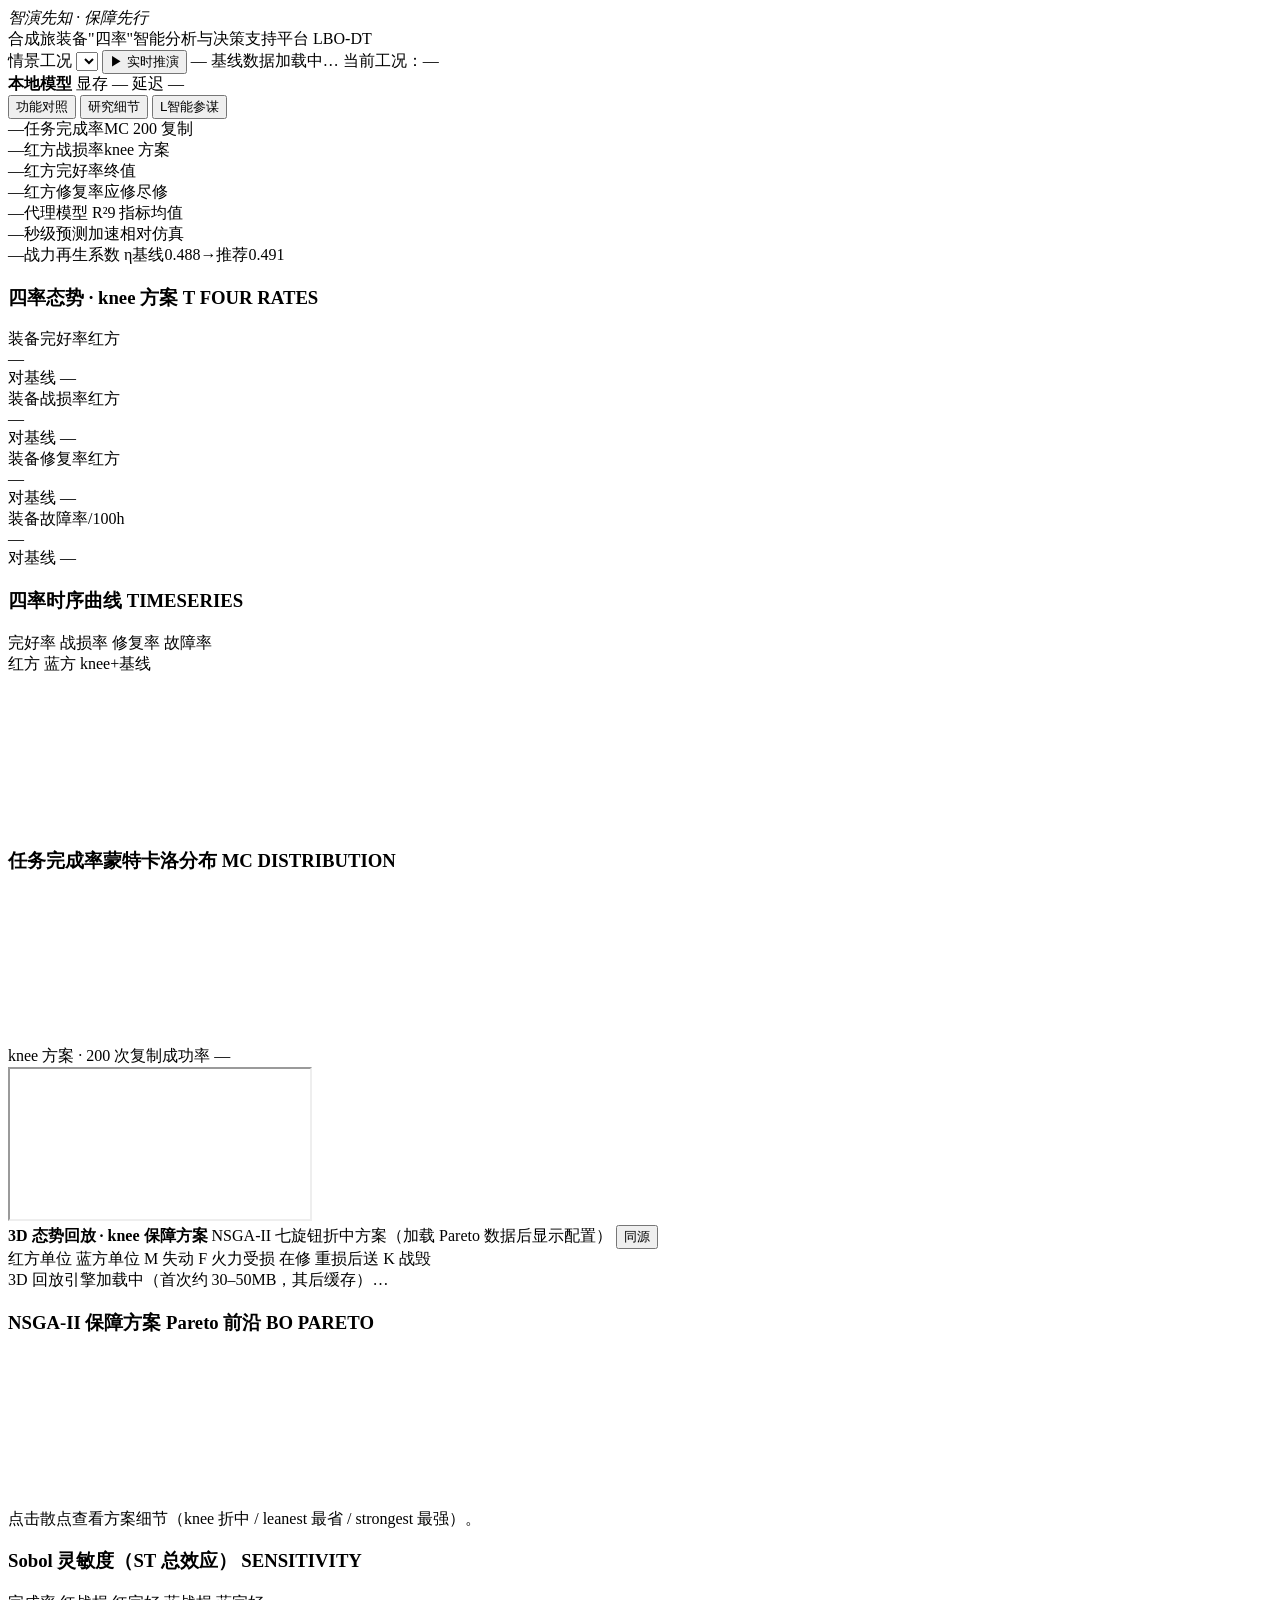
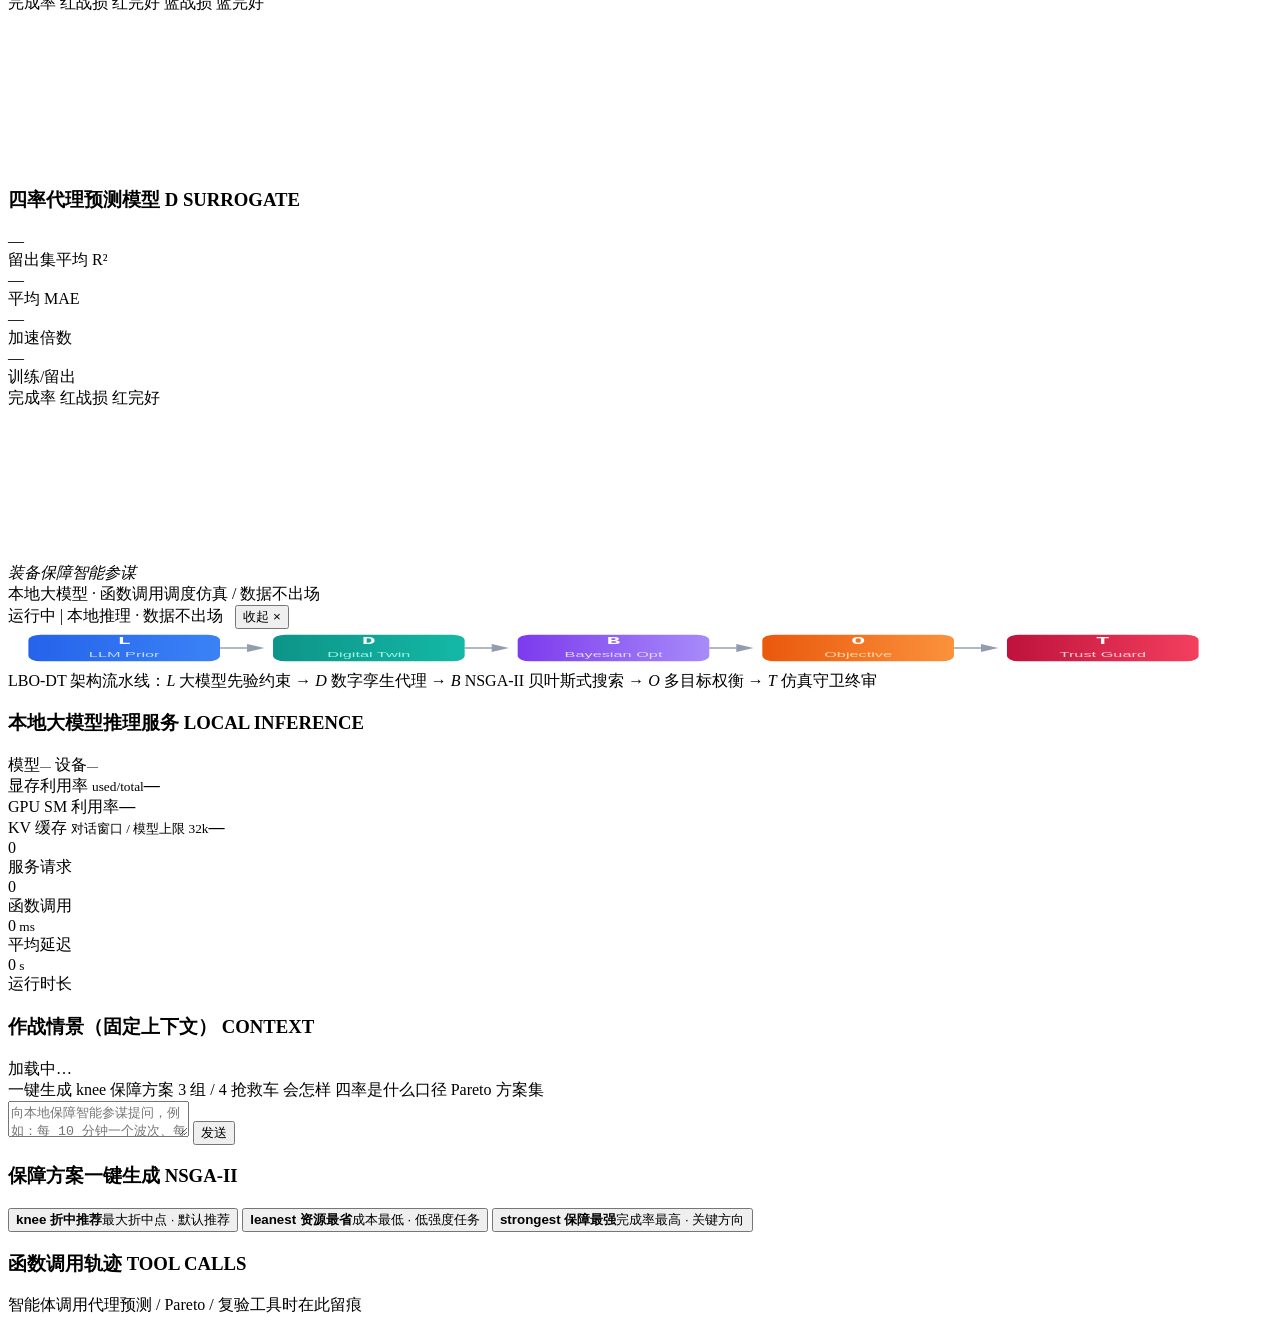
==== commit 8cf851b4: "C7-l: 工况切换自动全量刷新 + 八工况差异化真实地形与真实装备" ====
--- a/src/brigsim/agent/web/index.html
+++ b/src/brigsim/agent/web/index.html
@@ -6,7 +6,7 @@
 <title>智演先知 · 保障先行 — 合成旅装备"四率"智能分析与决策支持平台</title>
 <link rel="icon" href="data:image/svg+xml,%3Csvg xmlns='http://www.w3.org/2000/svg' viewBox='0 0 32 32'%3E%3Cpath d='M16 2l12 4v9c0 8-5.5 13-12 15C9.5 28 4 23 4 15V6z' fill='%231d6fae'/%3E%3Cpath d='M11 16l4 4 7-8' fill='none' stroke='%237ff0d2' stroke-width='2.5'/%3E%3C/svg%3E">
 <link rel="stylesheet" href="/static/css/base.css?v=c8d4">
-<link rel="stylesheet" href="/static/css/dash.css?v=c919">
+<link rel="stylesheet" href="/static/css/dash.css?v=c921">
 </head>
 <body>
 
@@ -26,6 +26,7 @@
     <button class="btn-ghost ss-btn ss-stop" id="btn-run-stop" hidden>■ 停止</button>
     <span class="run-progress" id="run-progress">—</span>
     <span class="baseline-tag" id="baseline-tag">基线数据加载中…</span>
+    <span class="scenario-context" id="scenario-context" data-scenario-label="">当前工况：—</span>
   </div>
   <div class="top-actions">
     <div class="mini-pill">
@@ -610,16 +611,16 @@
 
 <script src="/static/js/vendor/three.min.js?v=c902"></script>
 <script src="/static/js/terrain.js?v=c901"></script>
-<script src="/static/js/common.js?v=c915"></script>
+<script src="/static/js/common.js?v=c916"></script>
 <script src="/static/js/agent.js?v=c913"></script>
 <script src="/static/js/charts.js?v=c900"></script>
-<script src="/static/js/views/rates.js?v=c920"></script>
+<script src="/static/js/views/rates.js?v=c921"></script>
 <script src="/static/js/views/pareto.js?v=c900"></script>
 <script src="/static/js/views/tactical.js?v=c900"></script>
 <script src="/static/js/views/sensitivity.js?v=c900"></script>
 <script src="/static/js/views/surrogate.js?v=c900"></script>
 <script src="/static/js/research.js?v=c926"></script>
 <script src="/static/js/insight.js?v=c922"></script>
-<script src="/static/js/main.js?v=c924"></script>
+<script src="/static/js/main.js?v=c927"></script>
 </body>
 </html>
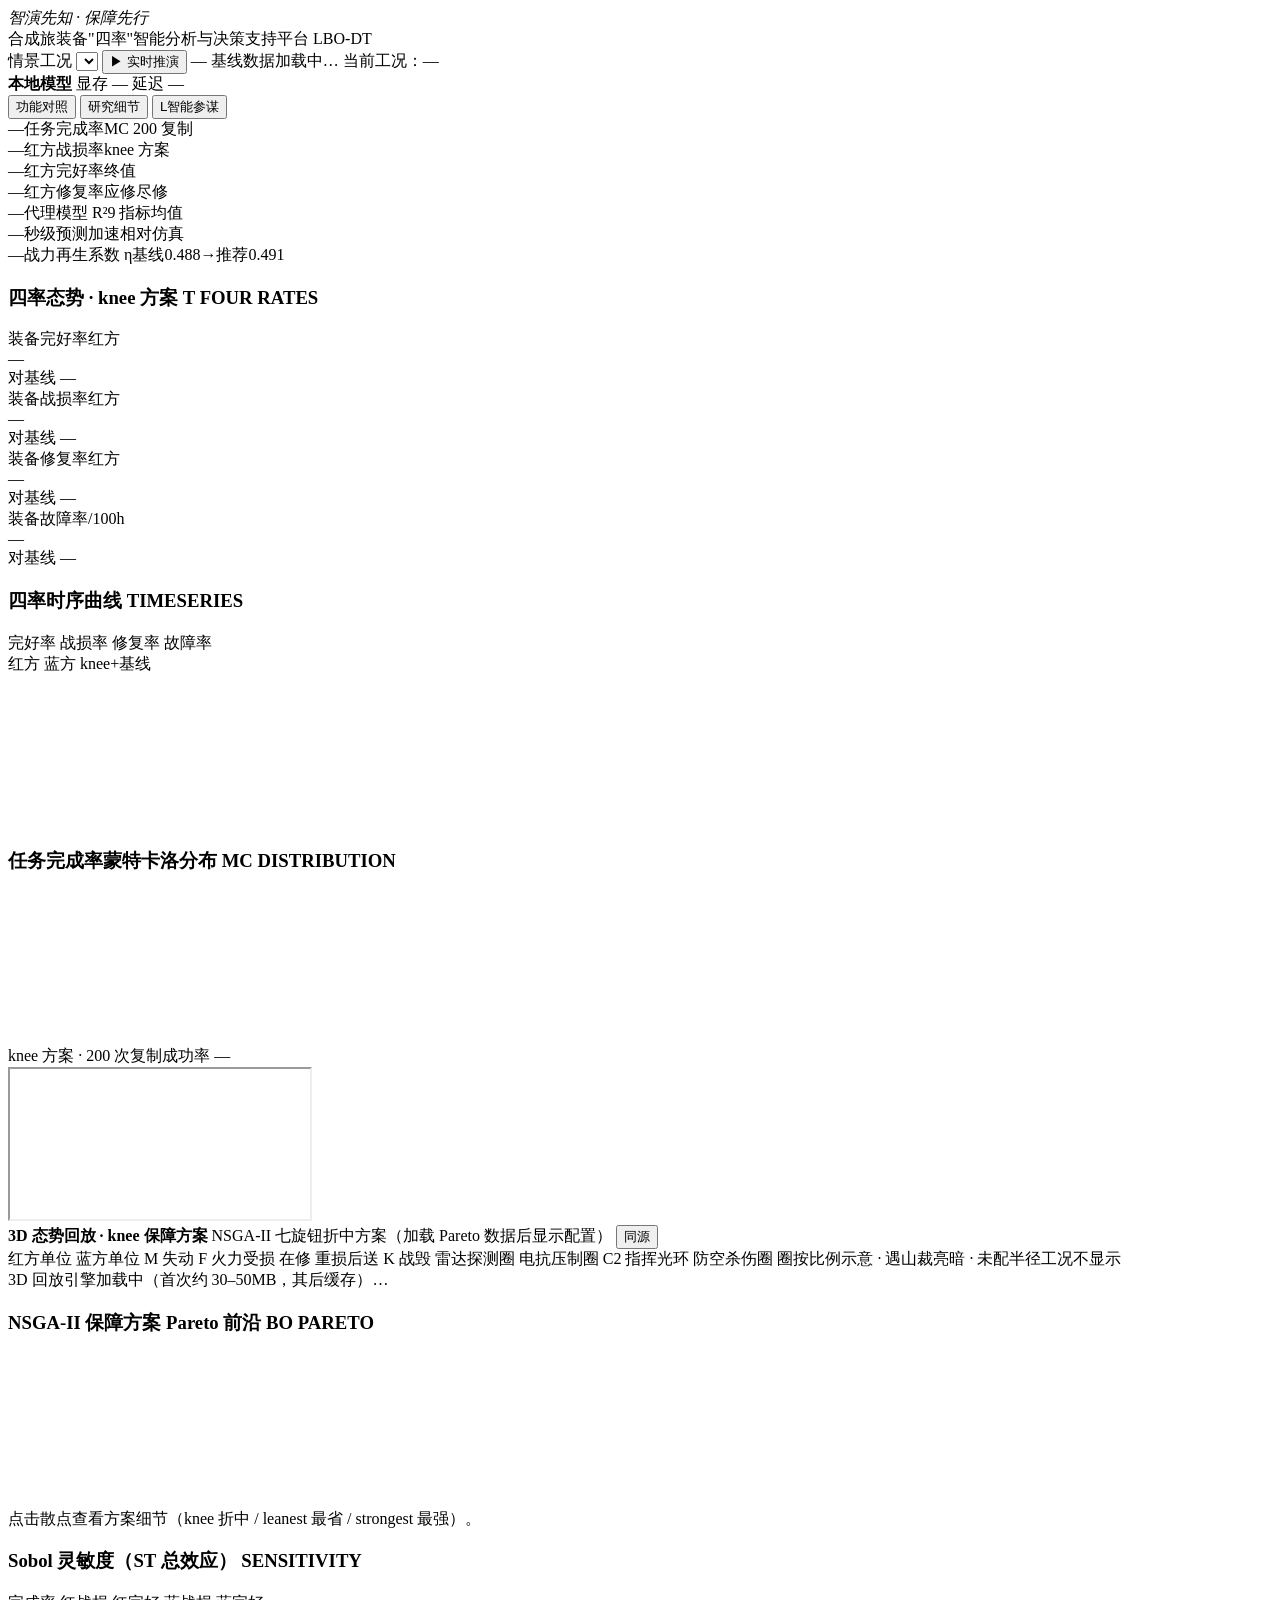
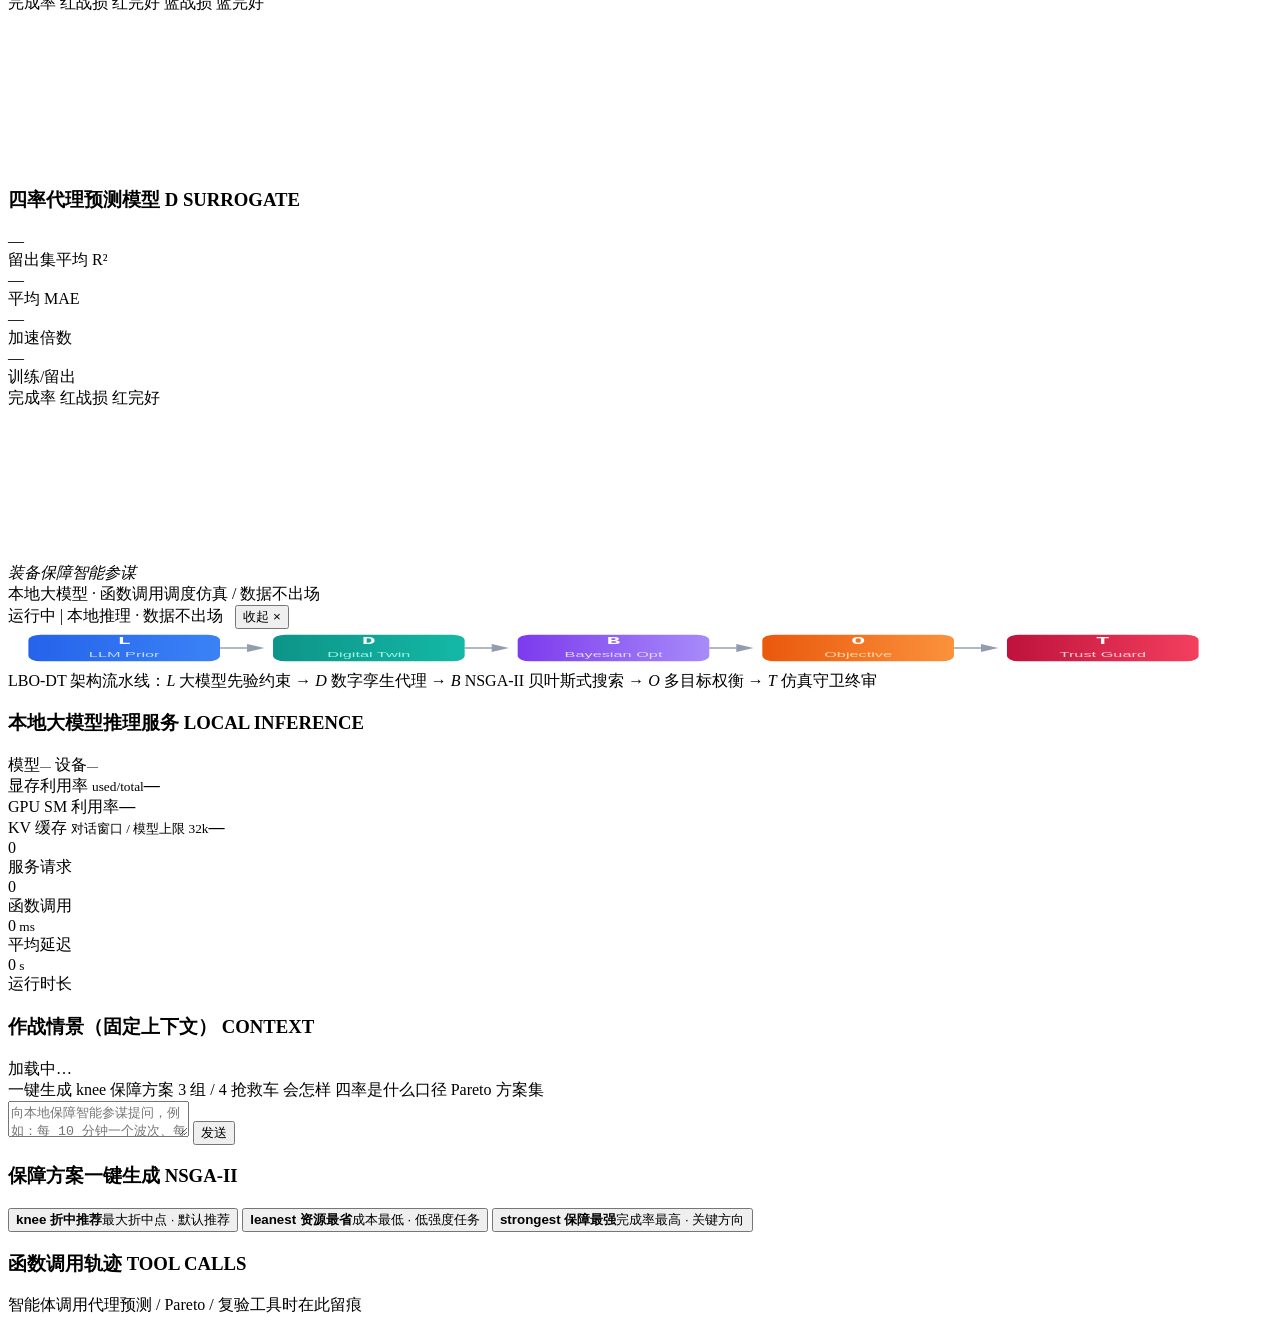
==== commit 70466b88: "C7-m: 修复作用范围圈可见性与图例元素对应" ====
--- a/src/brigsim/agent/web/index.html
+++ b/src/brigsim/agent/web/index.html
@@ -6,7 +6,7 @@
 <title>智演先知 · 保障先行 — 合成旅装备"四率"智能分析与决策支持平台</title>
 <link rel="icon" href="data:image/svg+xml,%3Csvg xmlns='http://www.w3.org/2000/svg' viewBox='0 0 32 32'%3E%3Cpath d='M16 2l12 4v9c0 8-5.5 13-12 15C9.5 28 4 23 4 15V6z' fill='%231d6fae'/%3E%3Cpath d='M11 16l4 4 7-8' fill='none' stroke='%237ff0d2' stroke-width='2.5'/%3E%3C/svg%3E">
 <link rel="stylesheet" href="/static/css/base.css?v=c8d4">
-<link rel="stylesheet" href="/static/css/dash.css?v=c921">
+<link rel="stylesheet" href="/static/css/dash.css?v=c930">
 </head>
 <body>
 
@@ -142,6 +142,11 @@
       <span class="lg"><i class="sw" style="background:rgb(168,85,247)"></i>在修</span>
       <span class="lg"><i class="sw" style="background:rgb(180,60,60)"></i>重损后送</span>
       <span class="lg"><i class="sw" style="background:rgb(96,46,34)"></i>K 战毁</span>
+      <span class="lg lg-sep"><i class="sw sw-ring" style="border-color:rgb(90,210,230)"></i>雷达探测圈</span>
+      <span class="lg"><i class="sw sw-ring" style="border-color:rgb(214,90,230)"></i>电抗压制圈</span>
+      <span class="lg"><i class="sw sw-ring" style="border-color:rgb(90,230,150)"></i>C2 指挥光环</span>
+      <span class="lg"><i class="sw sw-ring" style="border-color:rgb(214,69,55)"></i>防空杀伤圈</span>
+      <span class="lg lg-note">圈按比例示意 · 遇山裁亮暗 · 未配半径工况不显示</span>
     </div>
 
     <div class="replay-loading" id="replay-loading">
@@ -621,6 +626,6 @@
 <script src="/static/js/views/surrogate.js?v=c900"></script>
 <script src="/static/js/research.js?v=c926"></script>
 <script src="/static/js/insight.js?v=c922"></script>
-<script src="/static/js/main.js?v=c927"></script>
+<script src="/static/js/main.js?v=c930"></script>
 </body>
 </html>
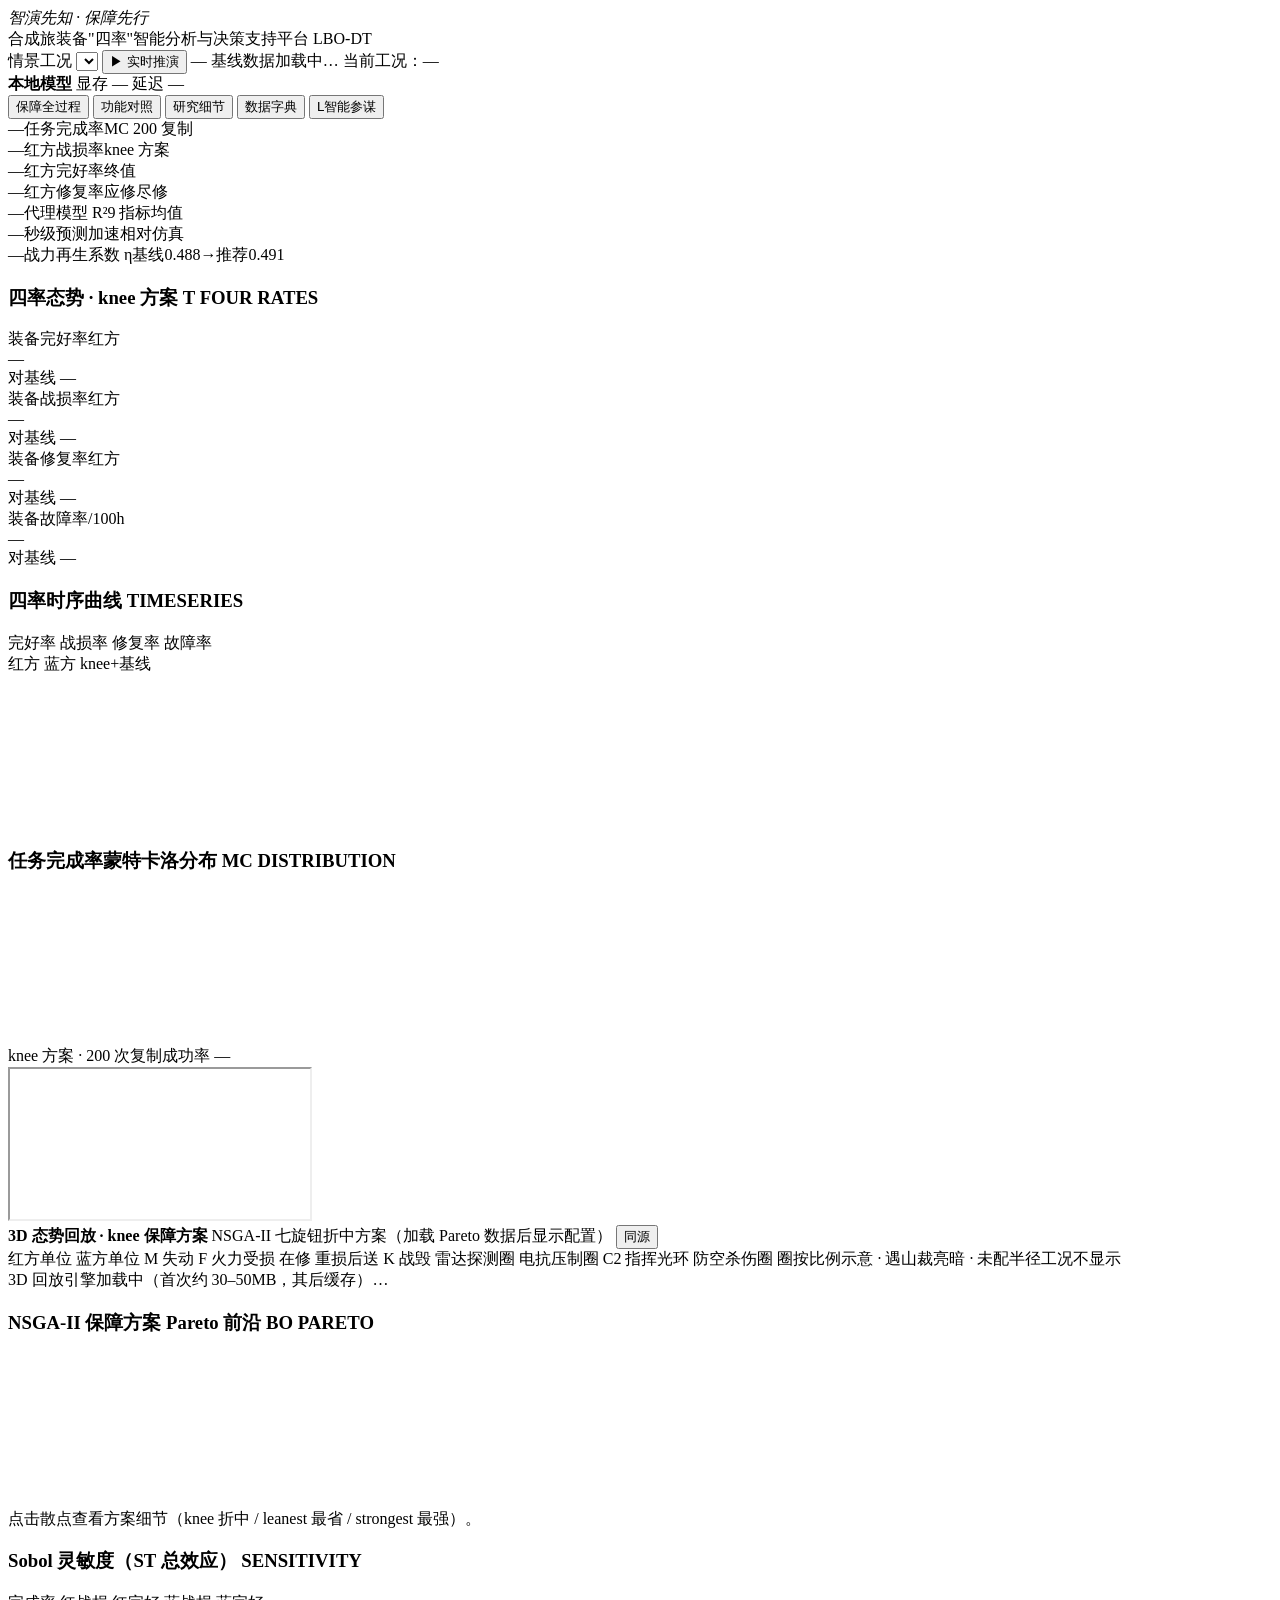
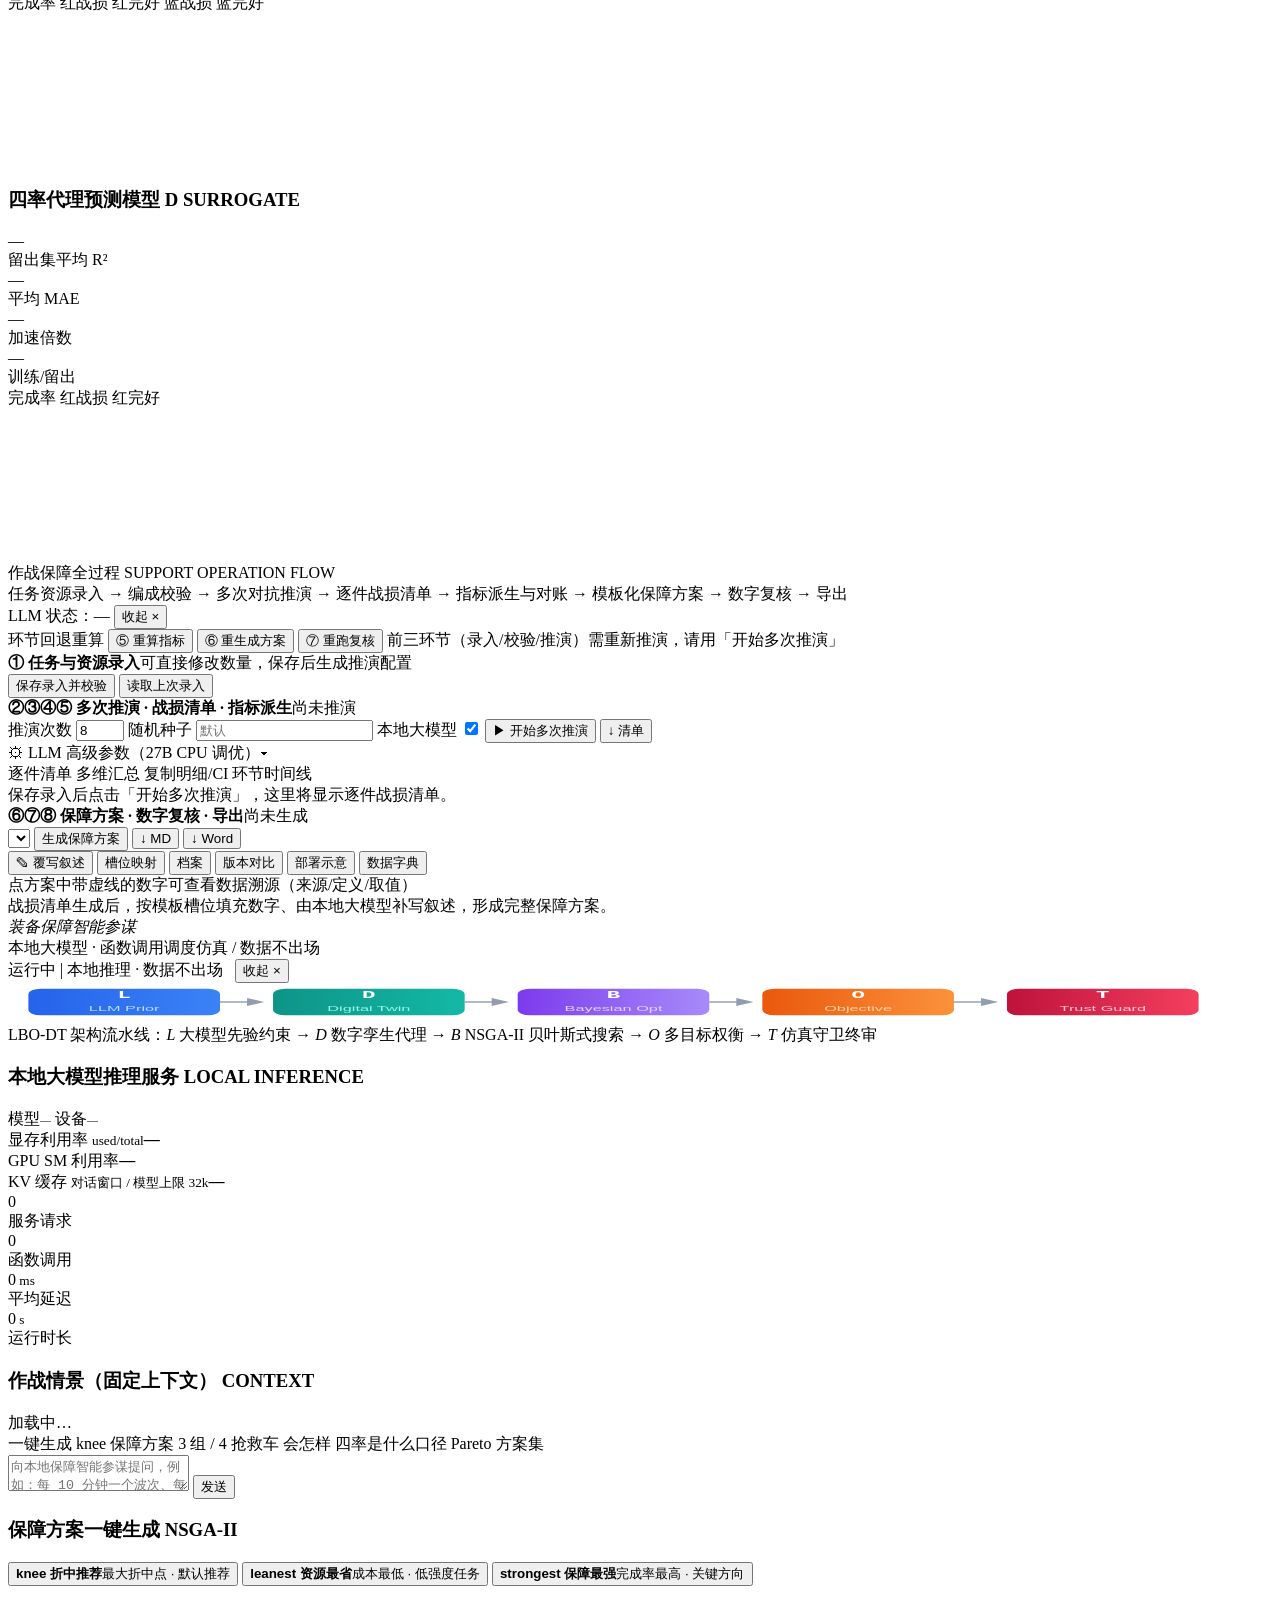
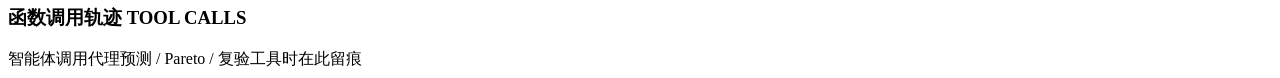
==== commit 7517c2f8: "feat: 作战保障全过程 P0-P2 + 双方实力GUI + Ubuntu ARM 本地大模型适配 新增 support/ 独立包（目录/任务输入/战损清单/方案模板/双方实力注入），不改仿真内核：" ====
--- a/src/brigsim/agent/web/index.html
+++ b/src/brigsim/agent/web/index.html
@@ -7,6 +7,7 @@
 <link rel="icon" href="data:image/svg+xml,%3Csvg xmlns='http://www.w3.org/2000/svg' viewBox='0 0 32 32'%3E%3Cpath d='M16 2l12 4v9c0 8-5.5 13-12 15C9.5 28 4 23 4 15V6z' fill='%231d6fae'/%3E%3Cpath d='M11 16l4 4 7-8' fill='none' stroke='%237ff0d2' stroke-width='2.5'/%3E%3C/svg%3E">
 <link rel="stylesheet" href="/static/css/base.css?v=c8d4">
 <link rel="stylesheet" href="/static/css/dash.css?v=c930">
+<link rel="stylesheet" href="/static/css/support_flow.css?v=p2a">
 </head>
 <body>
 
@@ -35,8 +36,10 @@
       <span id="top-vram">显存 —</span>
       <span id="top-lat">延迟 —</span>
     </div>
+    <button class="btn-ghost" id="btn-support-flow" title="作战保障全过程：任务录入 → 多次推演 → 战损清单 → 指标派生 → 保障方案 → 导出">保障全过程</button>
     <button class="btn-ghost" id="btn-func-map" title="对照最终提交文档：5 个模块 / 4 域 9 功能 ↔ 界面位置">功能对照</button>
     <button class="btn-ghost" id="btn-research" title="报告第3节：四个模型 / 方案设计 / 检验验证的细节与真实数据">研究细节</button>
+    <button class="btn-ghost" id="btn-data-dict" title="P2-4：战损清单字段 / 指标口径 / 方案槽位字典">数据字典</button>
     <button class="btn-agent" id="btn-open-agent"><span class="lbo-badge sm white" title="LLM Prior · 大模型先验：FM-90 条令解析 + 工具函数调度">L</span>智能参谋</button>
   </div>
 </header>
@@ -232,6 +235,143 @@
     </section>
   </div>
 </main>
+
+<!-- ================= 作战保障全过程全屏抽屉 ================= -->
+<div class="sf-drawer" id="sf-drawer" aria-hidden="true">
+  <div class="sf-head">
+    <div class="sf-title-wrap">
+      <div class="sf-title">作战保障全过程 <span class="sf-en">SUPPORT OPERATION FLOW</span></div>
+      <div class="sf-sub">任务资源录入 → 编成校验 → 多次对抗推演 → 逐件战损清单 → 指标派生与对账 → 模板化保障方案 → 数字复核 → 导出</div>
+    </div>
+    <div class="sf-head-actions">
+      <span class="sf-llm-badge" id="sf-llm-badge">LLM 状态：—</span>
+      <button class="btn-ghost" id="sf-close">收起 ×</button>
+    </div>
+  </div>
+
+  <!-- 8 节点流程条（节点状态由数据驱动，点击跳到对应面板） -->
+  <div class="sf-pipeline" id="sf-pipeline"></div>
+  <!-- P2-7：环节级回退重算（复用已有数据，不重跑前段仿真） -->
+  <div class="sf-recompute-bar">
+    <span>环节回退重算</span>
+    <button class="sf-btn mini" data-recompute="rates" title="从战损清单重派生四率，不重跑仿真">⑤ 重算指标</button>
+    <button class="sf-btn mini" data-recompute="plan" title="从当前任务/清单重新生成方案（数字槽位确定性重填）">⑥ 重生成方案</button>
+    <button class="sf-btn mini" data-recompute="review" title="重新执行数字一致性复核与溯源">⑦ 重跑复核</button>
+    <span class="sf-recompute-hint">前三环节（录入/校验/推演）需重新推演，请用「开始多次推演」</span>
+  </div>
+
+  <div class="sf-body">
+    <!-- 左栏：任务与资源录入 -->
+    <section class="sf-col sf-col-input" id="sf-col-input">
+      <div class="sf-col-head"><b>① 任务与资源录入</b><span class="sf-hint">可直接修改数量，保存后生成推演配置</span></div>
+      <div class="sf-scroll" id="sf-form"></div>
+      <div class="sf-col-foot">
+        <button class="sf-btn primary" id="sf-save">保存录入并校验</button>
+        <button class="sf-btn" id="sf-load">读取上次录入</button>
+      </div>
+    </section>
+
+    <!-- 中栏：推演 + 战损清单 -->
+    <section class="sf-col sf-col-loss" id="sf-col-loss">
+      <div class="sf-col-head"><b>②③④⑤ 多次推演 · 战损清单 · 指标派生</b><span class="sf-hint" id="sf-job-hint">尚未推演</span></div>
+      <div class="sf-run-bar">
+        <label>推演次数 <input type="number" id="sf-nruns" value="8" min="1" max="60" class="sf-num"></label>
+        <label title="P1-6：留空则用录入中的种子；显式设置可精确复现">随机种子 <input type="number" id="sf-seed" value="" min="0" class="sf-num" placeholder="默认"></label>
+        <label>本地大模型 <input type="checkbox" id="sf-use-llm" checked></label>
+        <button class="sf-btn primary" id="sf-deduce">▶ 开始多次推演</button>
+        <button class="sf-btn" id="sf-export-loss" title="导出 CSV">↓ 清单</button>
+      </div>
+      <div class="sf-llm-adv" id="sf-llm-adv">
+        <span class="sf-adv-toggle" id="sf-adv-toggle">⚙ LLM 高级参数（27B CPU 调优）▾</span>
+        <div class="sf-adv-body" id="sf-adv-body" hidden></div>
+      </div>
+      <div class="sf-progress" id="sf-progress"><div class="sf-progress-bar" id="sf-progress-bar"></div></div>
+      <div class="sf-metrics" id="sf-metrics"></div>
+      <div class="sf-subtabs" id="sf-loss-tabs">
+        <span class="sftab on" data-tab="items">逐件清单</span>
+        <span class="sftab" data-tab="summary">多维汇总</span>
+        <span class="sftab" data-tab="ci">复制明细/CI</span>
+        <span class="sftab" data-tab="timeline">环节时间线</span>
+      </div>
+      <div class="sf-scroll sf-tab-panel" id="sf-panel-items">
+        <div class="sf-filter-bar" id="sf-filter-bar"></div>
+        <div class="sf-table-wrap" id="sf-loss-table">
+          <div class="sf-empty">保存录入后点击「开始多次推演」，这里将显示逐件战损清单。</div>
+        </div>
+        <div class="sf-pager" id="sf-pager"></div>
+      </div>
+      <div class="sf-scroll sf-tab-panel" id="sf-panel-summary" hidden></div>
+      <div class="sf-scroll sf-tab-panel" id="sf-panel-ci" hidden></div>
+      <div class="sf-scroll sf-tab-panel" id="sf-panel-timeline" hidden></div>
+    </section>
+
+    <!-- 右栏：保障方案 -->
+    <section class="sf-col sf-col-plan" id="sf-col-plan">
+      <div class="sf-col-head"><b>⑥⑦⑧ 保障方案 · 数字复核 · 导出</b><span class="sf-hint" id="sf-plan-hint">尚未生成</span></div>
+      <div class="sf-run-bar">
+        <select id="sf-template" class="sf-select"></select>
+        <button class="sf-btn primary" id="sf-gen-plan">生成保障方案</button>
+        <button class="sf-btn" id="sf-export-plan" title="导出 Markdown">↓ MD</button>
+        <button class="sf-btn" id="sf-export-docx" title="导出公文式 Word">↓ Word</button>
+      </div>
+      <div class="sf-check" id="sf-check"></div>
+      <div class="sf-recon-detail" id="sf-recon-detail" hidden></div>
+      <!-- P2-3：方案签批工作流状态机 -->
+      <div class="sf-review-bar" id="sf-review-bar" hidden></div>
+      <div class="sf-plan-tools">
+        <button class="sf-btn mini" id="sf-edit-narrative" title="P1-2：人工覆写叙述并锁定（数字不可改）">✎ 覆写叙述</button>
+        <button class="sf-btn mini" id="sf-template-map" title="P1-1：查看模板槽位映射">槽位映射</button>
+        <button class="sf-btn mini" id="sf-archive" title="P1-8：作业档案列表">档案</button>
+        <button class="sf-btn mini" id="sf-plan-compare" title="P2-2：多方案版本对比（槽位差异+正文diff）">版本对比</button>
+        <button class="sf-btn mini" id="sf-deploy-view" title="P2-6：保障力量编组与部署示意图">部署示意</button>
+        <button class="sf-btn mini" id="sf-data-dict" title="P2-4：字段/指标口径/槽位字典">数据字典</button>
+      </div>
+      <div class="sf-narr-editor" id="sf-narr-editor" hidden></div>
+      <div class="sf-prov-tip">点方案中带虚线的数字可查看数据溯源（来源/定义/取值）</div>
+      <div class="sf-prov-pop" id="sf-prov-pop" hidden></div>
+      <div class="sf-scroll sf-plan-doc" id="sf-plan-doc">
+        <div class="sf-empty">战损清单生成后，按模板槽位填充数字、由本地大模型补写叙述，形成完整保障方案。</div>
+      </div>
+    </section>
+  </div>
+
+  <!-- P1 浮层面板：模板管理/槽位映射、作业档案、单位定位 -->
+  <div class="sf-modal" id="sf-modal-template" hidden>
+    <div class="sf-modal-box">
+      <div class="sf-modal-head"><b>模板管理与槽位映射（P1-1）</b><button class="sf-modal-x" data-modal="sf-modal-template">×</button></div>
+      <div class="sf-modal-body" id="sf-modal-template-body"></div>
+    </div>
+  </div>
+  <div class="sf-modal" id="sf-modal-archive" hidden>
+    <div class="sf-modal-box">
+      <div class="sf-modal-head"><b>作业档案（P1-8）· 批量工况对比（P2-1）</b>
+        <button class="sf-btn mini" id="sf-arch-compare" title="P2-1：跨工况战损率并列对比（来自归档，不重跑推演）">📊 批量工况对比</button>
+        <button class="sf-modal-x" data-modal="sf-modal-archive">×</button></div>
+      <div class="sf-modal-body" id="sf-modal-archive-body"></div>
+      <div class="sf-modal-body" id="sf-modal-compare-body" hidden></div>
+    </div>
+  </div>
+  <!-- P2 子模态：方案版本对比 / 数据字典 / 力量编组部署示意 -->
+  <div class="sf-modal" id="sf-modal-plancompare" hidden>
+    <div class="sf-modal-box">
+      <div class="sf-modal-head"><b>方案版本对比（P2-2）</b><button class="sf-modal-x" data-modal="sf-modal-plancompare">×</button></div>
+      <div class="sf-modal-body" id="sf-modal-plancompare-body"></div>
+    </div>
+  </div>
+  <div class="sf-modal" id="sf-modal-dict" hidden>
+    <div class="sf-modal-box">
+      <div class="sf-modal-head"><b>数据字典（P2-4）：字段 / 指标口径 / 方案槽位</b><button class="sf-modal-x" data-modal="sf-modal-dict">×</button></div>
+      <div class="sf-modal-body" id="sf-modal-dict-body"></div>
+    </div>
+  </div>
+  <div class="sf-modal" id="sf-modal-deploy" hidden>
+    <div class="sf-modal-box">
+      <div class="sf-modal-head"><b>保障力量编组与部署示意（P2-6）</b><button class="sf-modal-x" data-modal="sf-modal-deploy">×</button></div>
+      <div class="sf-modal-body" id="sf-modal-deploy-body"></div>
+    </div>
+  </div>
+  <div class="sf-focus-card" id="sf-focus-card" hidden></div>
+</div>
 
 <!-- ================= 智能参谋全屏抽屉（C5 三栏原样） ================= -->
 <div class="agent-drawer" id="agent-drawer">
@@ -627,5 +767,6 @@
 <script src="/static/js/research.js?v=c926"></script>
 <script src="/static/js/insight.js?v=c922"></script>
 <script src="/static/js/main.js?v=c930"></script>
+<script src="/static/js/support_flow.js?v=p2a"></script>
 </body>
 </html>
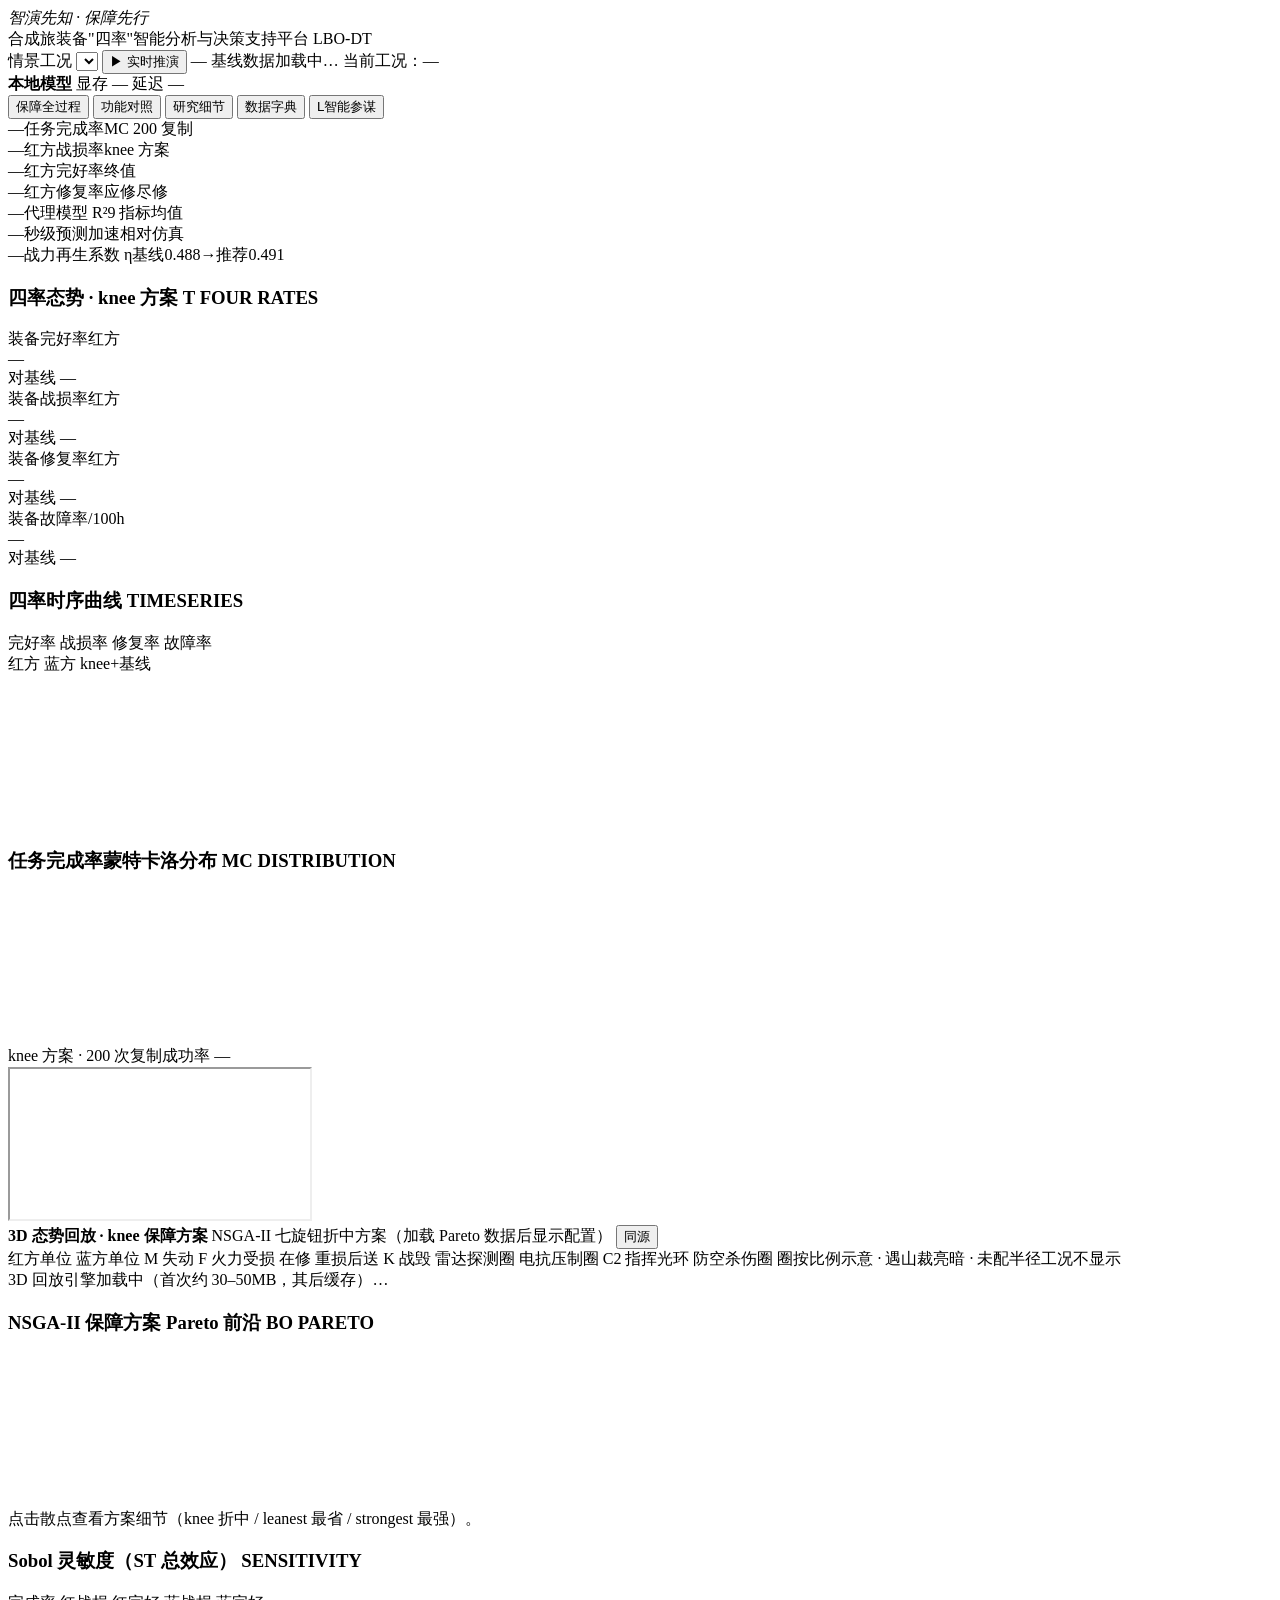
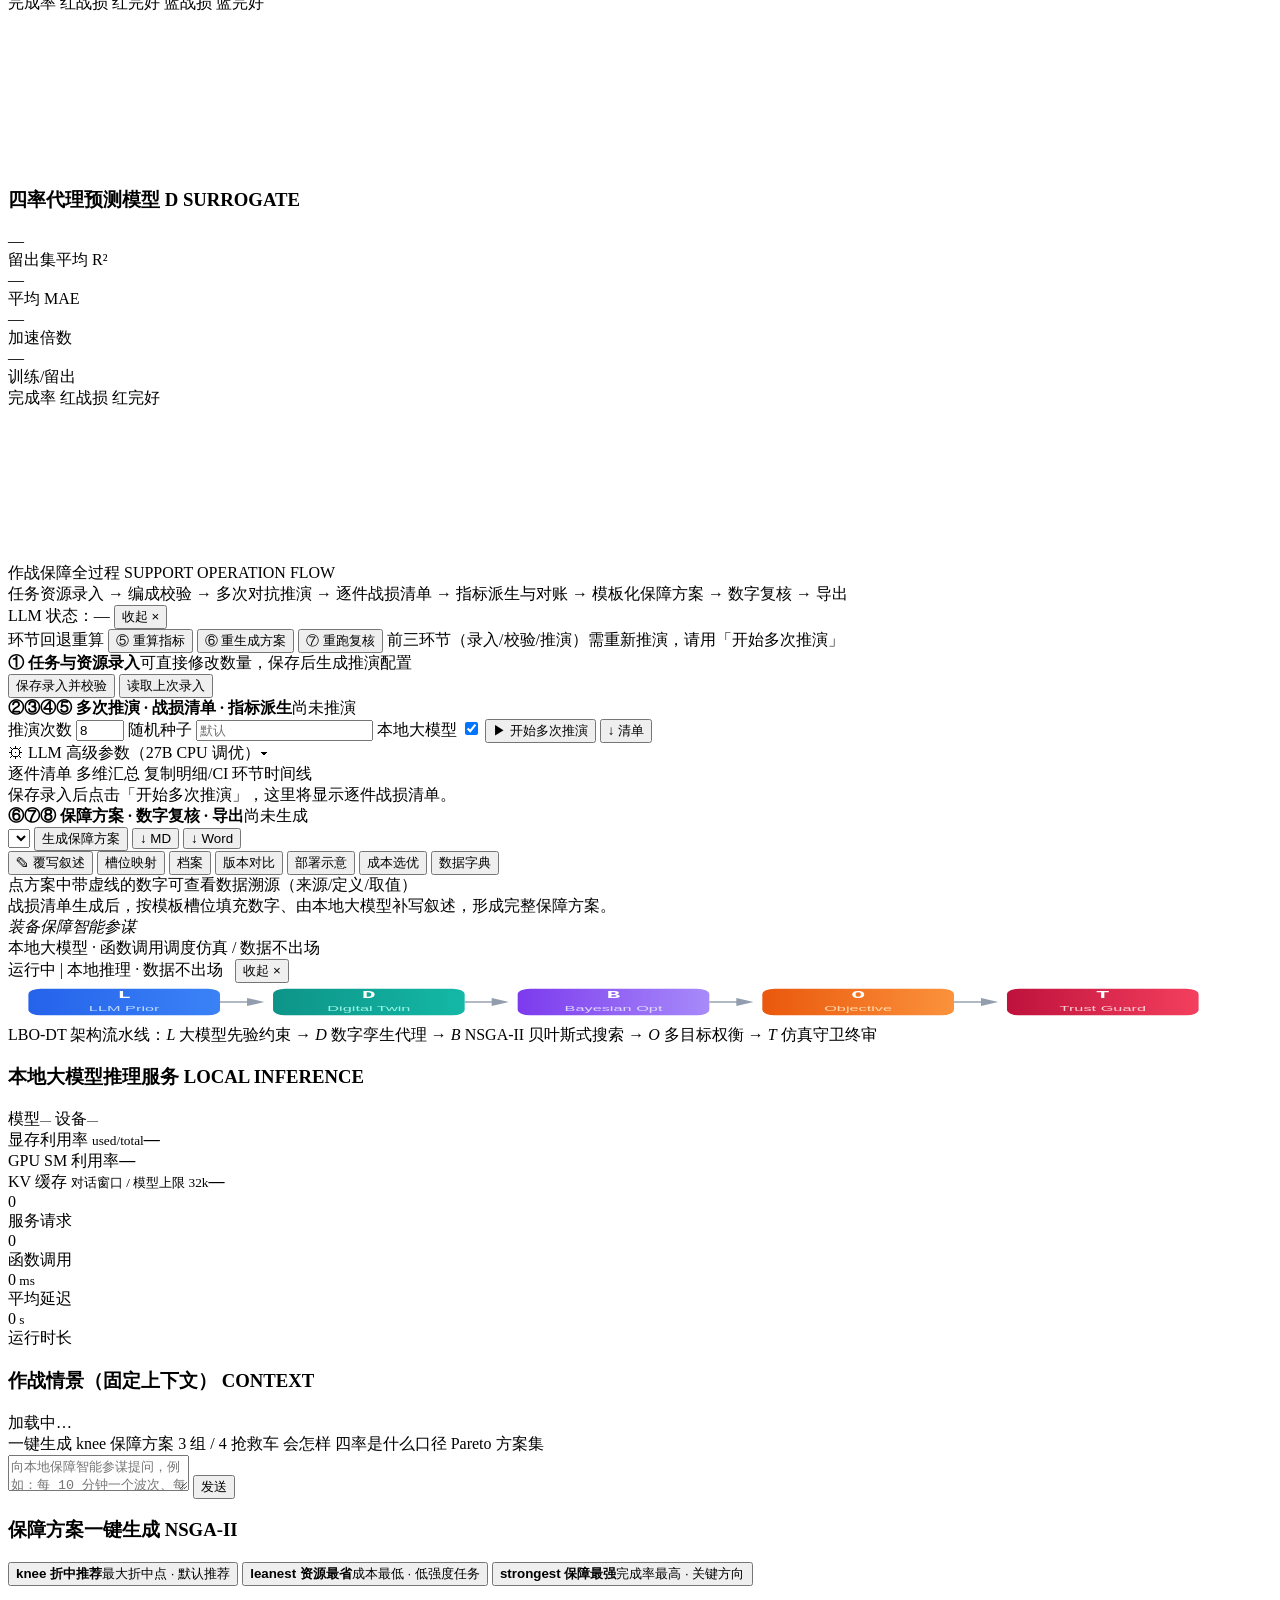
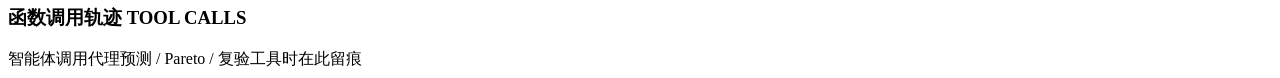
==== commit 0056d213: "feat: 成本约束 Pareto 选优（P2 边界补齐，反问题叙事闭环） 新增 support/optimize_pareto.py 只读 pareto.json 74方案三维加权评分(战损/时效/" ====
--- a/src/brigsim/agent/web/index.html
+++ b/src/brigsim/agent/web/index.html
@@ -7,7 +7,7 @@
 <link rel="icon" href="data:image/svg+xml,%3Csvg xmlns='http://www.w3.org/2000/svg' viewBox='0 0 32 32'%3E%3Cpath d='M16 2l12 4v9c0 8-5.5 13-12 15C9.5 28 4 23 4 15V6z' fill='%231d6fae'/%3E%3Cpath d='M11 16l4 4 7-8' fill='none' stroke='%237ff0d2' stroke-width='2.5'/%3E%3C/svg%3E">
 <link rel="stylesheet" href="/static/css/base.css?v=c8d4">
 <link rel="stylesheet" href="/static/css/dash.css?v=c930">
-<link rel="stylesheet" href="/static/css/support_flow.css?v=p2a">
+<link rel="stylesheet" href="/static/css/support_flow.css?v=p2b">
 </head>
 <body>
 
@@ -324,8 +324,10 @@
         <button class="sf-btn mini" id="sf-archive" title="P1-8：作业档案列表">档案</button>
         <button class="sf-btn mini" id="sf-plan-compare" title="P2-2：多方案版本对比（槽位差异+正文diff）">版本对比</button>
         <button class="sf-btn mini" id="sf-deploy-view" title="P2-6：保障力量编组与部署示意图">部署示意</button>
+        <button class="sf-btn mini" id="sf-pareto-pick" title="成本约束 Pareto 选优：用录入的三维权重在74方案前沿内反推最优保障参数">成本选优</button>
         <button class="sf-btn mini" id="sf-data-dict" title="P2-4：字段/指标口径/槽位字典">数据字典</button>
       </div>
+      <div class="sf-pareto-note" id="sf-pareto-note" hidden></div>
       <div class="sf-narr-editor" id="sf-narr-editor" hidden></div>
       <div class="sf-prov-tip">点方案中带虚线的数字可查看数据溯源（来源/定义/取值）</div>
       <div class="sf-prov-pop" id="sf-prov-pop" hidden></div>
@@ -368,6 +370,12 @@
     <div class="sf-modal-box">
       <div class="sf-modal-head"><b>保障力量编组与部署示意（P2-6）</b><button class="sf-modal-x" data-modal="sf-modal-deploy">×</button></div>
       <div class="sf-modal-body" id="sf-modal-deploy-body"></div>
+    </div>
+  </div>
+  <div class="sf-modal" id="sf-modal-pareto" hidden>
+    <div class="sf-modal-box sf-modal-wide">
+      <div class="sf-modal-head"><b>成本约束 Pareto 选优：给定成本约束 → 反推最优保障参数</b><button class="sf-modal-x" data-modal="sf-modal-pareto">×</button></div>
+      <div class="sf-modal-body" id="sf-modal-pareto-body"></div>
     </div>
   </div>
   <div class="sf-focus-card" id="sf-focus-card" hidden></div>
@@ -767,6 +775,6 @@
 <script src="/static/js/research.js?v=c926"></script>
 <script src="/static/js/insight.js?v=c922"></script>
 <script src="/static/js/main.js?v=c930"></script>
-<script src="/static/js/support_flow.js?v=p2a"></script>
+<script src="/static/js/support_flow.js?v=p2b"></script>
 </body>
 </html>
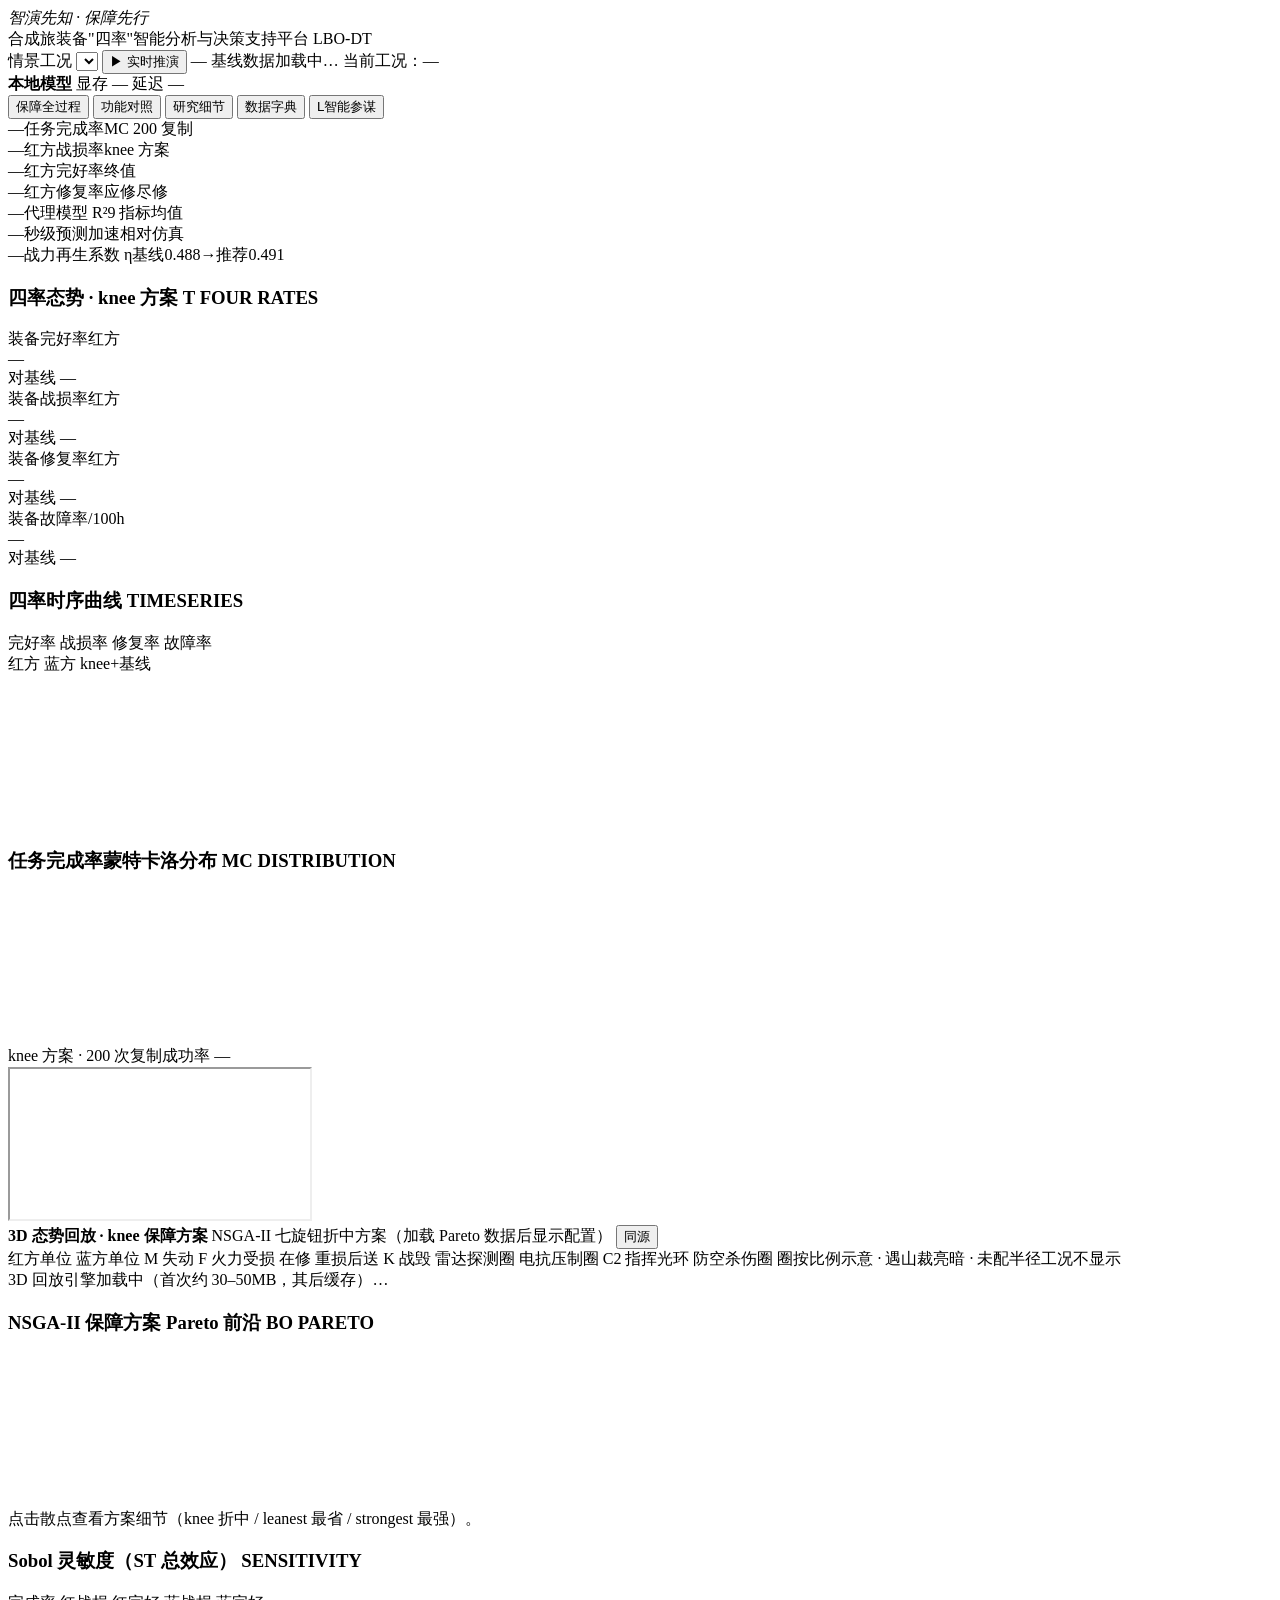
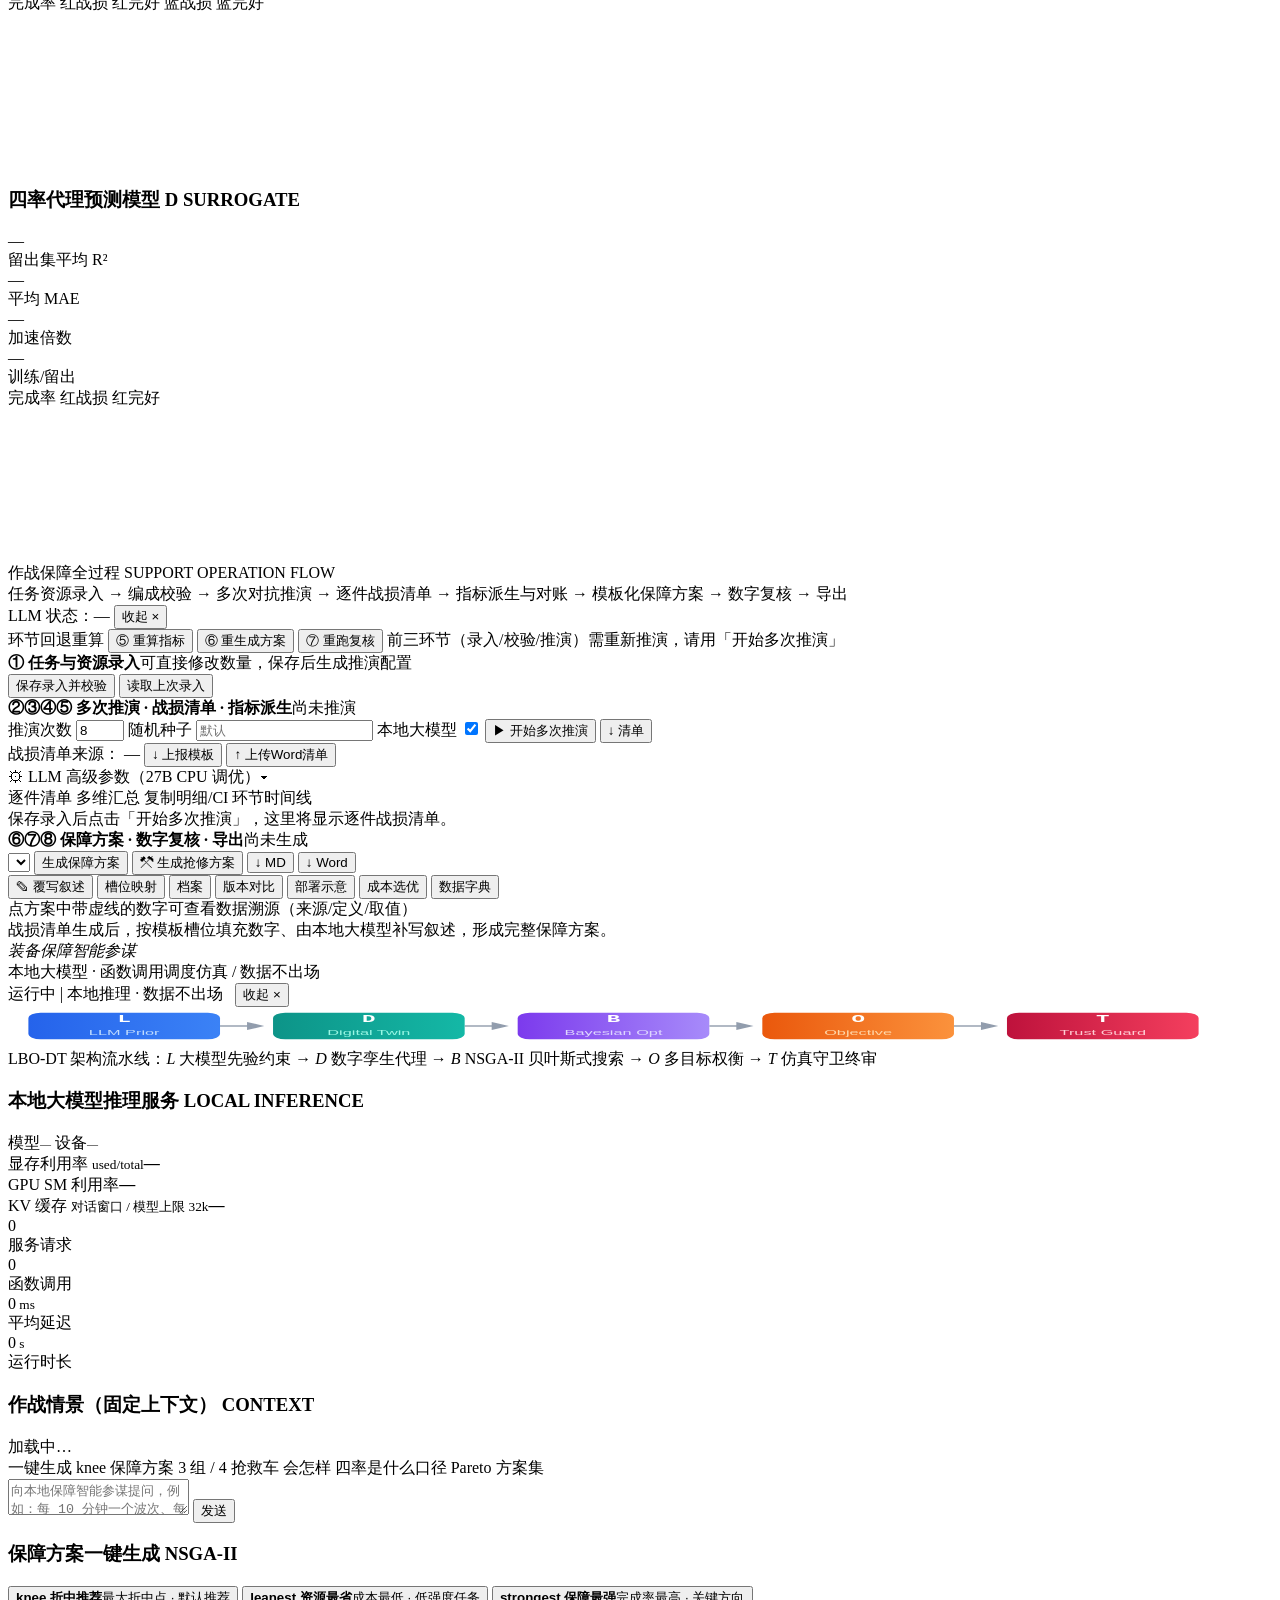
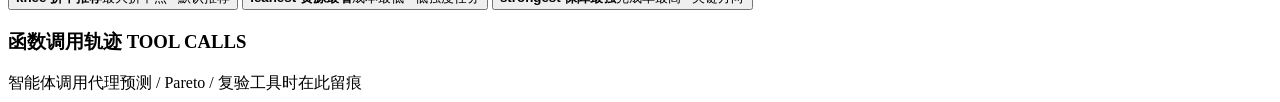
==== commit e55ea159: "feat: 人工Word战损清单导入 + 抢修方案生成 + GitHub到ARM工作站部署链路 需求:仿真计算与人工Word两种战损清单都能调工作站qwen3.8-27B按模板生成抢修方案。新增sup" ====
--- a/src/brigsim/agent/web/index.html
+++ b/src/brigsim/agent/web/index.html
@@ -7,7 +7,7 @@
 <link rel="icon" href="data:image/svg+xml,%3Csvg xmlns='http://www.w3.org/2000/svg' viewBox='0 0 32 32'%3E%3Cpath d='M16 2l12 4v9c0 8-5.5 13-12 15C9.5 28 4 23 4 15V6z' fill='%231d6fae'/%3E%3Cpath d='M11 16l4 4 7-8' fill='none' stroke='%237ff0d2' stroke-width='2.5'/%3E%3C/svg%3E">
 <link rel="stylesheet" href="/static/css/base.css?v=c8d4">
 <link rel="stylesheet" href="/static/css/dash.css?v=c930">
-<link rel="stylesheet" href="/static/css/support_flow.css?v=p2b">
+<link rel="stylesheet" href="/static/css/support_flow.css?v=p2c">
 </head>
 <body>
 
@@ -281,6 +281,14 @@
         <button class="sf-btn primary" id="sf-deduce">▶ 开始多次推演</button>
         <button class="sf-btn" id="sf-export-loss" title="导出 CSV">↓ 清单</button>
       </div>
+      <div class="sf-import-bar" id="sf-import-bar">
+        <span class="sf-import-label">战损清单来源：</span>
+        <span class="sf-src-tag" id="sf-src-tag" title="当前战损清单的来源">—</span>
+        <button class="sf-btn mini" id="sf-loss-tpl" title="下载基层填报用 Word 战损清单模板">↓ 上报模板</button>
+        <button class="sf-btn mini" id="sf-loss-import" title="上传人工填报的 Word 战损清单，自动生成抢修方案">↑ 上传Word清单</button>
+        <input type="file" id="sf-loss-file" accept=".docx,application/vnd.openxmlformats-officedocument.wordprocessingml.document" hidden>
+        <div class="sf-import-msg" id="sf-import-msg" hidden></div>
+      </div>
       <div class="sf-llm-adv" id="sf-llm-adv">
         <span class="sf-adv-toggle" id="sf-adv-toggle">⚙ LLM 高级参数（27B CPU 调优）▾</span>
         <div class="sf-adv-body" id="sf-adv-body" hidden></div>
@@ -311,6 +319,7 @@
       <div class="sf-run-bar">
         <select id="sf-template" class="sf-select"></select>
         <button class="sf-btn primary" id="sf-gen-plan">生成保障方案</button>
+        <button class="sf-btn repair" id="sf-gen-repair" title="按抢修模板生成抢修方案（仿真/Word清单均可，本地大模型只写叙述）">⚒ 生成抢修方案</button>
         <button class="sf-btn" id="sf-export-plan" title="导出 Markdown">↓ MD</button>
         <button class="sf-btn" id="sf-export-docx" title="导出公文式 Word">↓ Word</button>
       </div>
@@ -775,6 +784,6 @@
 <script src="/static/js/research.js?v=c926"></script>
 <script src="/static/js/insight.js?v=c922"></script>
 <script src="/static/js/main.js?v=c930"></script>
-<script src="/static/js/support_flow.js?v=p2b"></script>
+<script src="/static/js/support_flow.js?v=p2c"></script>
 </body>
 </html>
